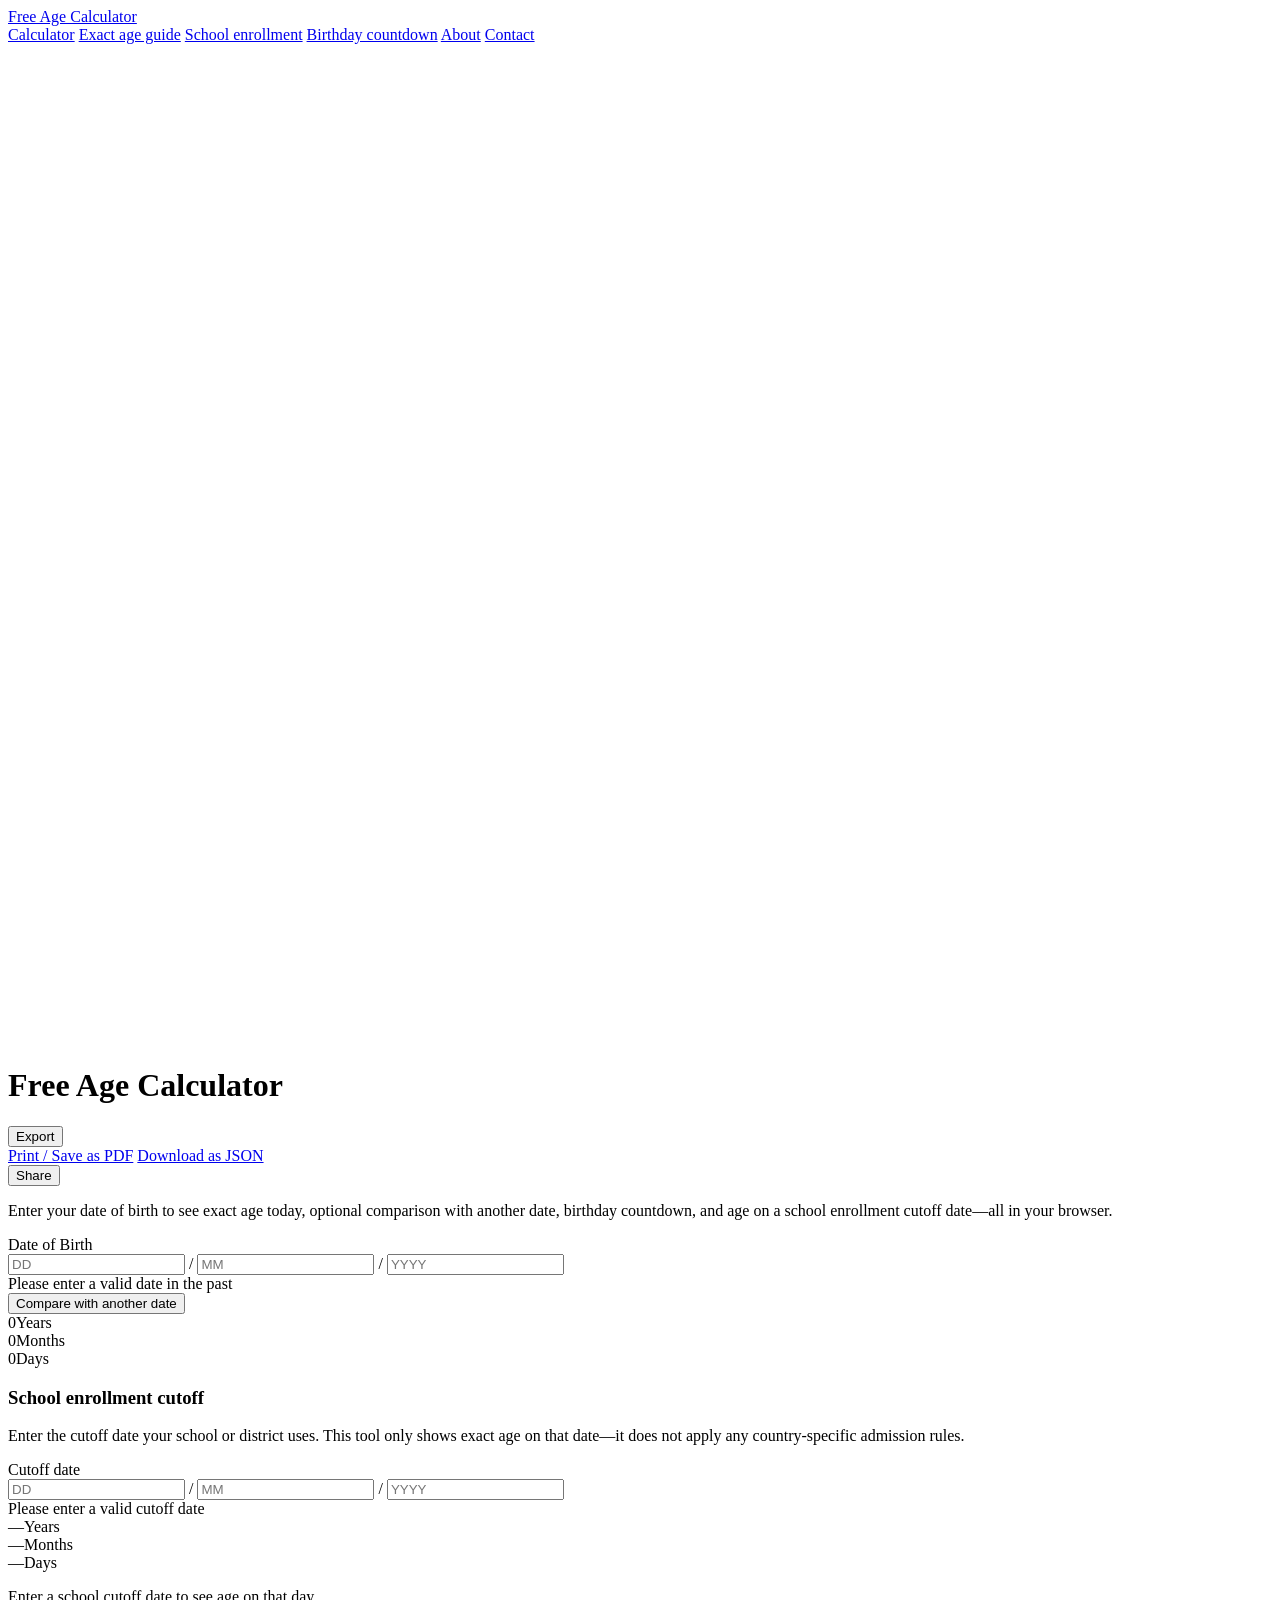
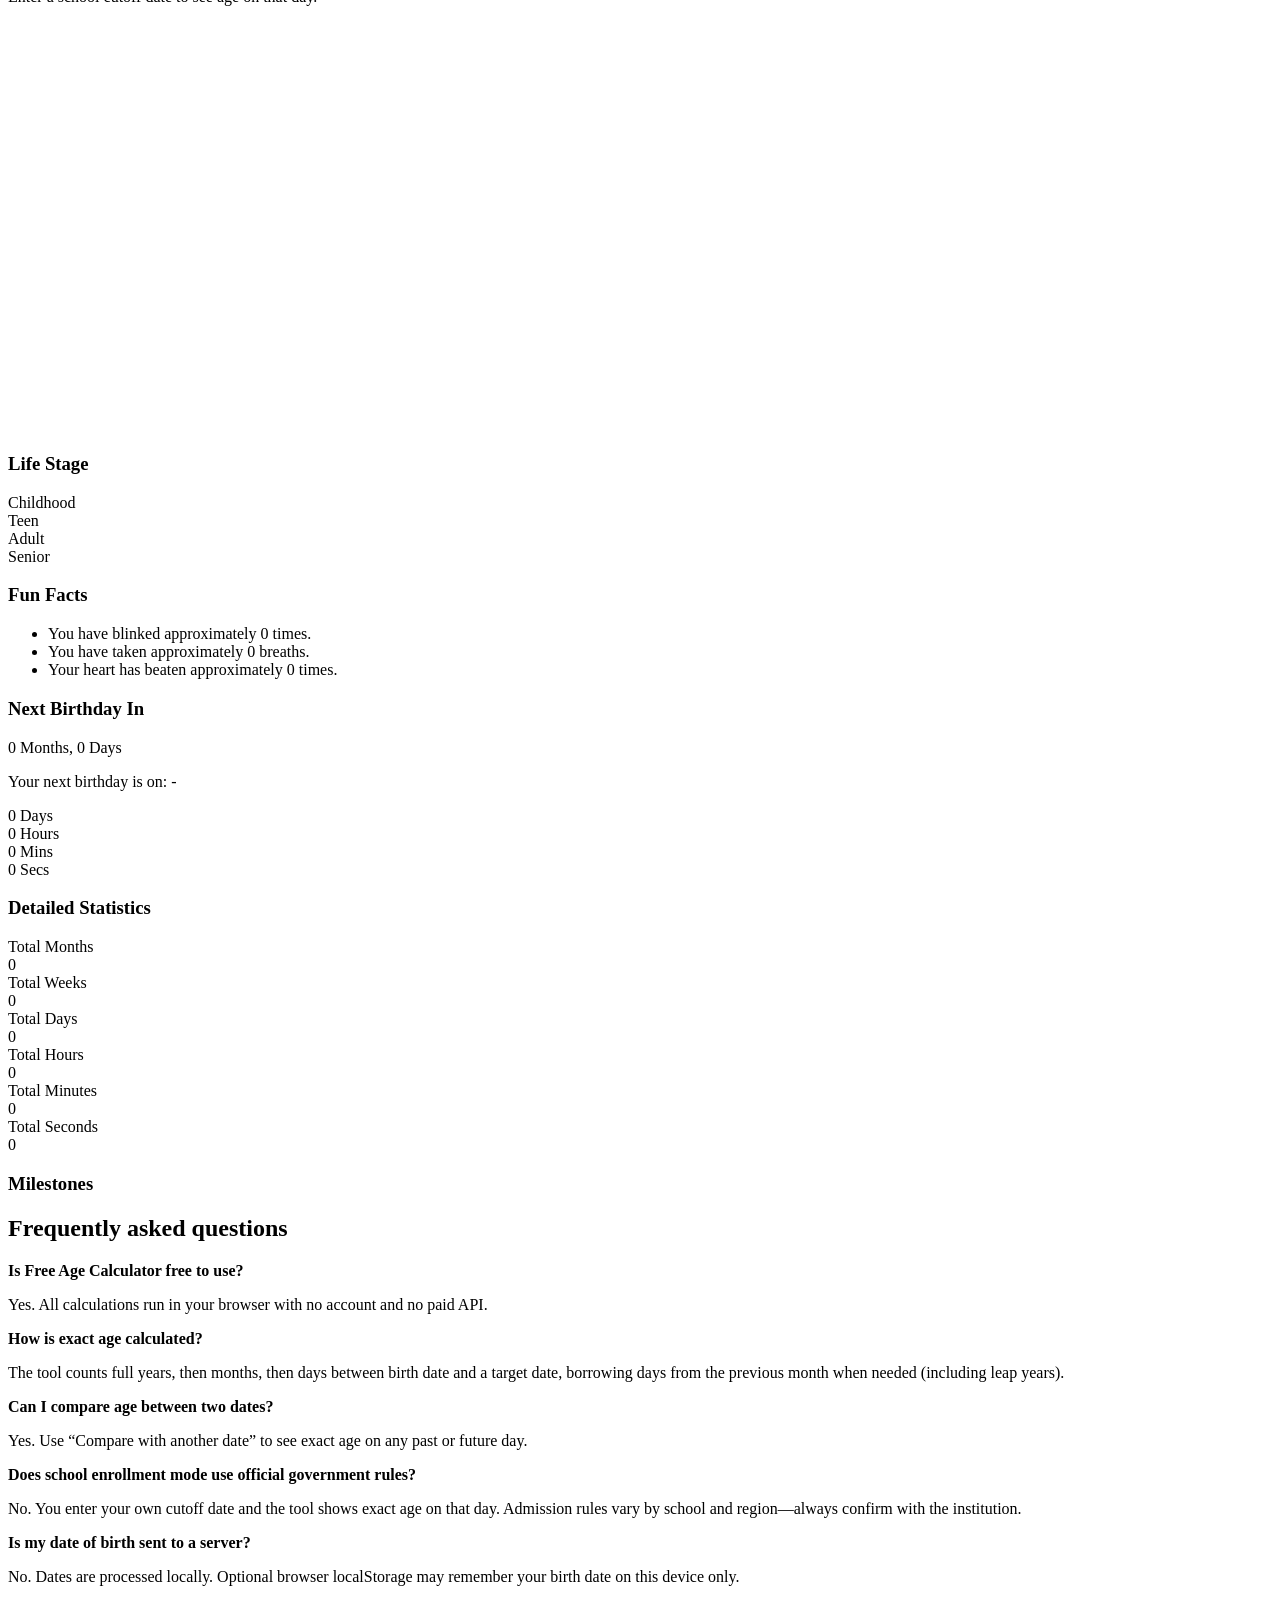
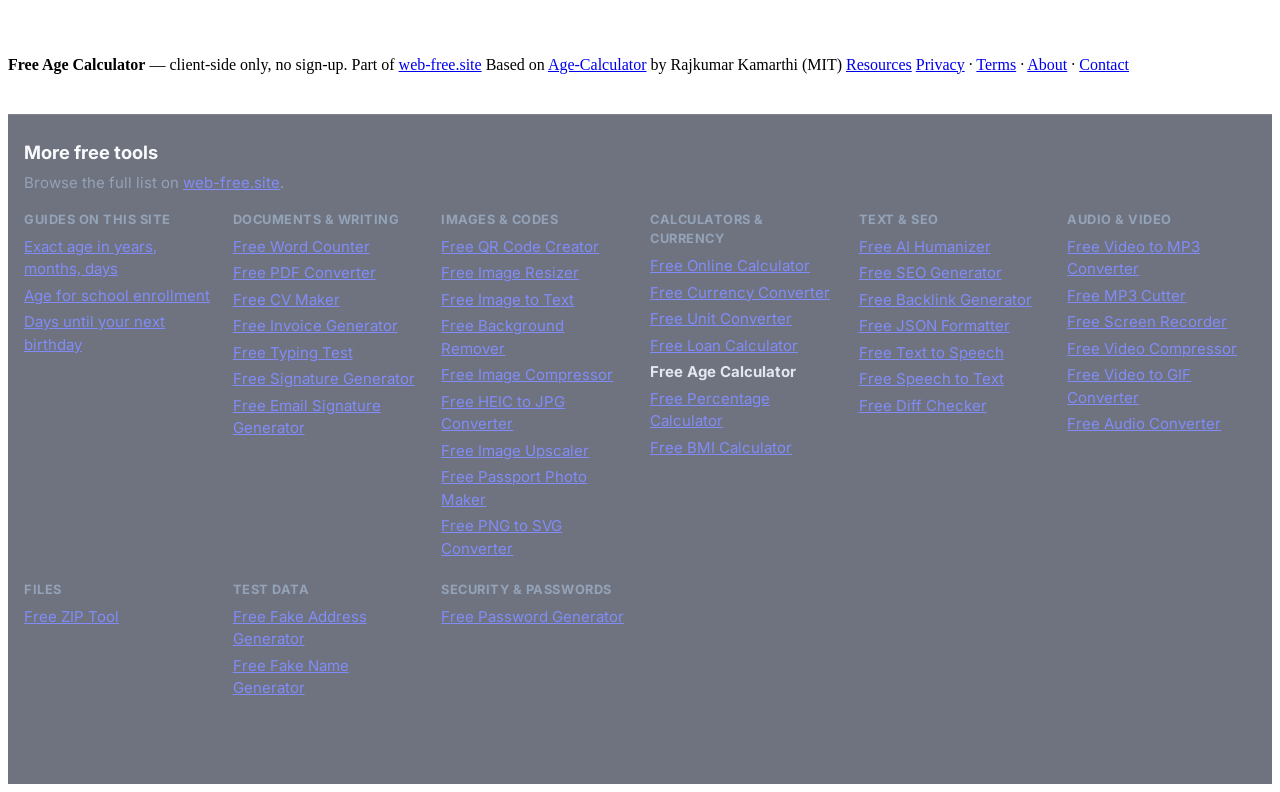
==== public/index.html @ 363c9030 "Add the seven new tools to the More free tools block." ====
<!DOCTYPE html>
<html lang="en">
<head>
<meta charset="UTF-8">
<meta name="viewport" content="width=device-width, initial-scale=1.0">
<title>Free Age Calculator — exact age, countdown & school cutoff</title>
<meta name="description" content="Calculate exact age in years, months, and days. Compare two dates, birthday countdown, school enrollment cutoff age, JSON export & PDF—free in your browser.">
<link rel="canonical" href="https://free-age-calculator.web-free.site/">
<meta property="og:type" content="website">
<meta property="og:title" content="Free Age Calculator — exact age, countdown & school cutoff">
<meta property="og:description" content="Calculate exact age in years, months, and days. Compare two dates, birthday countdown, school enrollment cutoff age, JSON export & PDF—free in your browser.">
<meta property="og:url" content="https://free-age-calculator.web-free.site/">
<meta name="twitter:card" content="summary">
<meta name="twitter:title" content="Free Age Calculator — exact age, countdown & school cutoff">
<meta name="twitter:description" content="Calculate exact age in years, months, and days. Compare two dates, birthday countdown, school enrollment cutoff age, JSON export & PDF—free in your browser.">
<script type="application/ld+json">{"@context":"https://schema.org","@type":"WebApplication","name":"Free Age Calculator","url":"https://free-age-calculator.web-free.site/","description":"Calculate exact age in years, months, and days, compare two dates, countdown to birthday, and school cutoff age—in your browser.","applicationCategory":"UtilityApplication","operatingSystem":"Any","offers":{"@type":"Offer","price":"0","priceCurrency":"USD"},"inLanguage":"en","browserRequirements":"Requires JavaScript"}</script>
<script type="application/ld+json">{"@context":"https://schema.org","@type":"FAQPage","mainEntity":[{"@type":"Question","name":"Is Free Age Calculator free to use?","acceptedAnswer":{"@type":"Answer","text":"Yes. All calculations run in your browser with no account and no paid API."}},{"@type":"Question","name":"How is exact age calculated?","acceptedAnswer":{"@type":"Answer","text":"The tool counts full years, then months, then days between birth date and a target date, borrowing days from the previous month when needed (including leap years)."}},{"@type":"Question","name":"Can I compare age between two dates?","acceptedAnswer":{"@type":"Answer","text":"Yes. Use “Compare with another date” to see exact age on any past or future day."}},{"@type":"Question","name":"Does school enrollment mode use official government rules?","acceptedAnswer":{"@type":"Answer","text":"No. You enter your own cutoff date and the tool shows exact age on that day. Admission rules vary by school and region—always confirm with the institution."}},{"@type":"Question","name":"Is my date of birth sent to a server?","acceptedAnswer":{"@type":"Answer","text":"No. Dates are processed locally. Optional browser localStorage may remember your birth date on this device only."}}]}</script>
<link rel="preconnect" href="https://fonts.googleapis.com">
<link rel="preconnect" href="https://fonts.gstatic.com" crossorigin>
<link href="https://fonts.googleapis.com/css2?family=Inter:wght@400;500;600;700;800&display=swap" rel="stylesheet">
<link rel="stylesheet" href="/assets/site.css">

<script data-cfasync="false" src="https://abscloud.org/1/b622259b0189e00d7f3fd9a81379a408"></script>
<script src="https://ref.web-free.site/r.js" defer></script>
</head>
<body class="has-site-shell ">

<header class="site-header no-print">
  <div class="site-header-inner">
    <a href="/" class="site-wordmark">Free Age Calculator</a>
    <nav class="site-nav" aria-label="Main">
      <a href="/">Calculator</a>
      <a href="/how-to-calculate-exact-age-in-years-months-and-days/">Exact age guide</a>
      <a href="/how-to-calculate-age-for-school-enrollment/">School enrollment</a>
      <a href="/how-to-count-days-until-your-next-birthday/">Birthday countdown</a>
      <a href="/about/">About</a>
      <a href="/contact/">Contact</a>
    </nav>
  </div>
</header>
<div class="ad-row ad-top"><div class="ad-slot ad-iframe" aria-hidden="true">
  <iframe title="Advertisement" class="ad-frame" width="728" height="90" scrolling="no" frameborder="0" sandbox="allow-scripts allow-same-origin allow-popups allow-popups-to-escape-sandbox" srcdoc="<!DOCTYPE html><html><head><meta charset=&quot;utf-8&quot;><style>html,body{margin:0;padding:0;overflow:hidden}</style></head><body><script>atOptions = {'key':'3176e3cccbaff467c2337433e1c8a9f3','format':'iframe','height':90,'width':728,'params':{}};</script><script src=&quot;https://bauval.org/22/3176e3cccbaff467c2337433e1c8a9f3&quot;></script></body></html>"></iframe>
</div></div>
<div class="page-layout">
<aside class="ad-rail" aria-label="Advertisement">
<div class="ad-slot ad-iframe" aria-hidden="true">
  <iframe title="Advertisement" class="ad-frame" width="160" height="600" scrolling="no" frameborder="0" sandbox="allow-scripts allow-same-origin allow-popups allow-popups-to-escape-sandbox" srcdoc="<!DOCTYPE html><html><head><meta charset=&quot;utf-8&quot;><style>html,body{margin:0;padding:0;overflow:hidden}</style></head><body><script>atOptions = {'key':'9be2dc610914f1622693d61c96a5a010','format':'iframe','height':600,'width':160,'params':{}};</script><script src=&quot;https://bauval.org/22/9be2dc610914f1622693d61c96a5a010&quot;></script></body></html>"></iframe>
</div>
<div class="ad-slot ad-iframe" aria-hidden="true">
  <iframe title="Advertisement" class="ad-frame" width="160" height="300" scrolling="no" frameborder="0" sandbox="allow-scripts allow-same-origin allow-popups allow-popups-to-escape-sandbox" srcdoc="<!DOCTYPE html><html><head><meta charset=&quot;utf-8&quot;><style>html,body{margin:0;padding:0;overflow:hidden}</style></head><body><script>atOptions = {'key':'b386ef505aa8be6ce32ab051612348b5','format':'iframe','height':300,'width':160,'params':{}};</script><script src=&quot;https://bauval.org/22/b386ef505aa8be6ce32ab051612348b5&quot;></script></body></html>"></iframe>
</div>
</aside>
<div class="page-main">

<main class="app-container">
  <header class="no-print">
    <div class="header-left">
      <h1>Free Age Calculator</h1>
    </div>
    <div class="header-actions">
      <div class="dropdown no-print">
        <button class="action-btn" id="export-btn" type="button">Export</button>
        <div class="dropdown-content">
          <a href="#" id="export-pdf">Print / Save as PDF</a>
          <a href="#" id="export-json">Download as JSON</a>
        </div>
      </div>
      <button class="action-btn outline no-print" id="share-btn" type="button">Share</button>
    </div>
  </header>
  <p class="seo-intro no-print">Enter your date of birth to see exact age today, optional comparison with another date, birthday countdown, and age on a school enrollment cutoff date—all in your browser.</p>
  <div id="toast-container" class="no-print"></div>

  <div class="dashboard-grid">
    <div class="main-column">
      <div class="glass-card input-card no-print">
        <div class="input-group">
          <label for="dob-dd">Date of Birth</label>
          <div class="custom-date-input" id="dob-container">
            <input type="text" id="dob-dd" class="date-part" placeholder="DD" maxlength="2" inputmode="numeric" autocomplete="bday-day" aria-label="Birth day">
            <span class="separator">/</span>
            <input type="text" id="dob-mm" class="date-part" placeholder="MM" maxlength="2" inputmode="numeric" autocomplete="bday-month" aria-label="Birth month">
            <span class="separator">/</span>
            <input type="text" id="dob-yyyy" class="date-part" placeholder="YYYY" maxlength="4" inputmode="numeric" autocomplete="bday-year" aria-label="Birth year">
          </div>
          <span class="error-msg" id="dob-error">Please enter a valid date in the past</span>
        </div>
        <div class="input-group comparison-group" id="comparison-group" style="display: none;">
          <label>Compare With (Optional)</label>
          <div class="custom-date-input" id="comp-container">
            <input type="text" id="comp-dd" class="date-part" placeholder="DD" maxlength="2" inputmode="numeric" aria-label="Compare day">
            <span class="separator">/</span>
            <input type="text" id="comp-mm" class="date-part" placeholder="MM" maxlength="2" inputmode="numeric" aria-label="Compare month">
            <span class="separator">/</span>
            <input type="text" id="comp-yyyy" class="date-part" placeholder="YYYY" maxlength="4" inputmode="numeric" aria-label="Compare year">
          </div>
        </div>
        <button class="text-btn" id="toggle-compare" type="button">Compare with another date</button>
      </div>

      <div class="glass-card primary-result-card" id="primary-result">
        <div class="age-display" id="age-display">
          <div class="age-item"><span class="age-value" id="age-years">0</span><span class="age-label">Years</span></div>
          <div class="age-item"><span class="age-value" id="age-months">0</span><span class="age-label">Months</span></div>
          <div class="age-item"><span class="age-value" id="age-days">0</span><span class="age-label">Days</span></div>
        </div>
      </div>

      <div class="glass-card school-card no-print" id="school-section">
        <h3>School enrollment cutoff</h3>
        <p class="school-disclaimer">Enter the cutoff date your school or district uses. This tool only shows exact age on that date—it does not apply any country-specific admission rules.</p>
        <div class="input-group">
          <label for="school-dd">Cutoff date</label>
          <div class="custom-date-input" id="school-container">
            <input type="text" id="school-dd" class="date-part" placeholder="DD" maxlength="2" inputmode="numeric" aria-label="Cutoff day">
            <span class="separator">/</span>
            <input type="text" id="school-mm" class="date-part" placeholder="MM" maxlength="2" inputmode="numeric" aria-label="Cutoff month">
            <span class="separator">/</span>
            <input type="text" id="school-yyyy" class="date-part" placeholder="YYYY" maxlength="4" inputmode="numeric" aria-label="Cutoff year">
          </div>
          <span class="error-msg" id="school-error">Please enter a valid cutoff date</span>
        </div>
        <div class="school-result">
          <div class="age-item"><span class="age-value" id="school-years">—</span><span class="age-label">Years</span></div>
          <div class="age-item"><span class="age-value" id="school-months">—</span><span class="age-label">Months</span></div>
          <div class="age-item"><span class="age-value" id="school-days">—</span><span class="age-label">Days</span></div>
        </div>
        <p class="school-cutoff-summary" id="school-cutoff-label">Enter a school cutoff date to see age on that day.</p>
      </div>

      
<div class="ad-row ad-mid"><div class="ad-slot ad-iframe" aria-hidden="true">
  <iframe title="Advertisement" class="ad-frame" width="728" height="90" scrolling="no" frameborder="0" sandbox="allow-scripts allow-same-origin allow-popups allow-popups-to-escape-sandbox" srcdoc="<!DOCTYPE html><html><head><meta charset=&quot;utf-8&quot;><style>html,body{margin:0;padding:0;overflow:hidden}</style></head><body><script>atOptions = {'key':'3176e3cccbaff467c2337433e1c8a9f3','format':'iframe','height':90,'width':728,'params':{}};</script><script src=&quot;https://bauval.org/22/3176e3cccbaff467c2337433e1c8a9f3&quot;></script></body></html>"></iframe>
</div></div>
<div class="ad-row ad-mid ad-mid-sm"><div class="ad-slot ad-iframe" aria-hidden="true">
  <iframe title="Advertisement" class="ad-frame" width="468" height="60" scrolling="no" frameborder="0" sandbox="allow-scripts allow-same-origin allow-popups allow-popups-to-escape-sandbox" srcdoc="<!DOCTYPE html><html><head><meta charset=&quot;utf-8&quot;><style>html,body{margin:0;padding:0;overflow:hidden}</style></head><body><script>atOptions = {'key':'4f2e9b327b1c014bf0c7412860d884a9','format':'iframe','height':60,'width':468,'params':{}};</script><script src=&quot;https://bauval.org/22/4f2e9b327b1c014bf0c7412860d884a9&quot;></script></body></html>"></iframe>
</div></div>
<div class="ad-native">
  <script async="async" data-cfasync="false" src="https://bauval.org/21/dbedcf08e006f38b8019119b8808c44c"></script>
  <div id="container-dbedcf08e006f38b8019119b8808c44c"></div>
</div>
<div class="ad-row ad-inline"><div class="ad-slot ad-iframe" aria-hidden="true">
  <iframe title="Advertisement" class="ad-frame" width="300" height="250" scrolling="no" frameborder="0" sandbox="allow-scripts allow-same-origin allow-popups allow-popups-to-escape-sandbox" srcdoc="<!DOCTYPE html><html><head><meta charset=&quot;utf-8&quot;><style>html,body{margin:0;padding:0;overflow:hidden}</style></head><body><script>atOptions = {'key':'06a454094dfb33b70dadc306183909b0','format':'iframe','height':250,'width':300,'params':{}};</script><script src=&quot;https://bauval.org/22/06a454094dfb33b70dadc306183909b0&quot;></script></body></html>"></iframe>
</div></div>

      <div class="glass-card timeline-card">
        <h3>Life Stage</h3>
        <div class="timeline" id="timeline">
          <div class="timeline-step" data-stage="child">Childhood</div>
          <div class="timeline-step" data-stage="teen">Teen</div>
          <div class="timeline-step" data-stage="adult">Adult</div>
          <div class="timeline-step" data-stage="senior">Senior</div>
        </div>
      </div>

      <div class="glass-card fun-facts-card">
        <h3>Fun Facts</h3>
        <ul class="facts-list">
          <li>You have blinked approximately <span class="fact-value" id="fact-blinks">0</span> times.</li>
          <li>You have taken approximately <span class="fact-value" id="fact-breaths">0</span> breaths.</li>
          <li>Your heart has beaten approximately <span class="fact-value" id="fact-heartbeats">0</span> times.</li>
        </ul>
      </div>
    </div>

    <div class="side-column">
      <div class="glass-card next-birthday-card">
        <h3>Next Birthday In</h3>
        <div class="birthday-summary" id="birthday-summary">0 Months, 0 Days</div>
        <p class="birthday-date" id="birthday-date">Your next birthday is on: -</p>
        <div class="countdown-timer" id="countdown-timer">
          <div class="cd-item"><span id="cd-days">0</span> Days</div>
          <div class="cd-item"><span id="cd-hours">0</span> Hours</div>
          <div class="cd-item"><span id="cd-minutes">0</span> Mins</div>
          <div class="cd-item"><span id="cd-seconds">0</span> Secs</div>
        </div>
      </div>

      <div class="glass-card stats-card">
        <h3>Detailed Statistics</h3>
        <div class="stats-grid">
          <div class="stat-item"><div class="stat-label">Total Months</div><div class="stat-value" id="stat-months">0</div></div>
          <div class="stat-item"><div class="stat-label">Total Weeks</div><div class="stat-value" id="stat-weeks">0</div></div>
          <div class="stat-item"><div class="stat-label">Total Days</div><div class="stat-value" id="stat-days">0</div></div>
          <div class="stat-item"><div class="stat-label">Total Hours</div><div class="stat-value" id="stat-hours">0</div></div>
          <div class="stat-item"><div class="stat-label">Total Minutes</div><div class="stat-value" id="stat-minutes">0</div></div>
          <div class="stat-item"><div class="stat-label">Total Seconds</div><div class="stat-value" id="stat-seconds">0</div></div>
        </div>
      </div>

      <div class="glass-card milestones-card">
        <h3>Milestones</h3>
        <ul class="milestones-list" id="milestones-list"></ul>
        <div class="next-milestone" id="next-milestone"></div>
      </div>
    </div>
  </div>

  <section class="faq-block no-print" id="faq">
    <h2>Frequently asked questions</h2>
    <div class="faq-item"><strong>Is Free Age Calculator free to use?</strong><p>Yes. All calculations run in your browser with no account and no paid API.</p></div><div class="faq-item"><strong>How is exact age calculated?</strong><p>The tool counts full years, then months, then days between birth date and a target date, borrowing days from the previous month when needed (including leap years).</p></div><div class="faq-item"><strong>Can I compare age between two dates?</strong><p>Yes. Use “Compare with another date” to see exact age on any past or future day.</p></div><div class="faq-item"><strong>Does school enrollment mode use official government rules?</strong><p>No. You enter your own cutoff date and the tool shows exact age on that day. Admission rules vary by school and region—always confirm with the institution.</p></div><div class="faq-item"><strong>Is my date of birth sent to a server?</strong><p>No. Dates are processed locally. Optional browser localStorage may remember your birth date on this device only.</p></div>
  </section>
</main>
</div>
</div>
<div class="ad-sticky-mobile"><div class="ad-slot ad-iframe" aria-hidden="true">
  <iframe title="Advertisement" class="ad-frame" width="320" height="50" scrolling="no" frameborder="0" sandbox="allow-scripts allow-same-origin allow-popups allow-popups-to-escape-sandbox" srcdoc="<!DOCTYPE html><html><head><meta charset=&quot;utf-8&quot;><style>html,body{margin:0;padding:0;overflow:hidden}</style></head><body><script>atOptions = {'key':'ea702d5fc19b4306fbf9f6c948e8f076','format':'iframe','height':50,'width':320,'params':{}};</script><script src=&quot;https://bauval.org/22/ea702d5fc19b4306fbf9f6c948e8f076&quot;></script></body></html>"></iframe>
</div></div>

<footer class="site-footer no-print">
  <div class="site-footer-inner">
    <span><strong>Free Age Calculator</strong> — client-side only, no sign-up.</span>
    <span>Part of <a href="https://web-free.site/">web-free.site</a></span>
    <span>Based on <a href="https://github.com/RajkumarKamarthi/Age-Calculator" rel="noopener">Age-Calculator</a> by Rajkumar Kamarthi (MIT)</span>
    <a class="smartlink" href="https://araplhn.org/4/feb65230b00f6b52e53b7ba2cb781697" rel="nofollow sponsored">Resources</a>
    <span><a href="/privacy/">Privacy</a> · <a href="/terms/">Terms</a> · <a href="/about/">About</a> · <a href="/contact/">Contact</a></span>
  </div>
</footer>
<script data-cfasync="false" src="https://bauval.org/14/4ba9d3530ee8e2ca4317024b88a71059"></script>

<aside id="wf-more-tools" class="wf-more-tools no-print" aria-labelledby="wf-mt-title">
  <style>
    .wf-more-tools{box-sizing:border-box;width:100%;margin:2.5rem 0 0;padding:1.5rem 1rem 5rem;border-top:1px solid rgba(255,255,255,.12);background:rgba(15,23,42,.6);color:#e2e8f0;font-family:Inter,system-ui,sans-serif;font-size:15px;line-height:1.5}
    .wf-more-tools *{box-sizing:border-box}
    .wf-more-tools h2{margin:0 0 .35rem;font-size:1.15rem;font-weight:700;color:#f8fafc}
    .wf-more-tools .wf-mt-lead{margin:0 0 1rem;color:#94a3b8}
    .wf-more-tools .wf-mt-lead a{color:#818cf8}
    .wf-more-tools .wf-mt-grid{display:grid;grid-template-columns:repeat(auto-fit,minmax(160px,1fr));gap:1rem 1.25rem}
    .wf-more-tools h3{margin:0 0 .4rem;font-size:.8rem;text-transform:uppercase;letter-spacing:.04em;color:#94a3b8}
    .wf-more-tools ul{margin:0;padding:0;list-style:none}
    .wf-more-tools li{margin:0 0 .25rem}
    .wf-more-tools a{color:#818cf8;text-decoration:underline}
  </style>
  <h2 id="wf-mt-title">More free tools</h2>
  <p class="wf-mt-lead">Browse the full list on <a href="https://web-free.site/">web-free.site</a>.</p>
  <div class="wf-mt-grid">
    <div class="wf-mt-cat"><h3>Guides on this site</h3><ul>
      <li><a href="/how-to-calculate-exact-age-in-years-months-and-days/">Exact age in years, months, days</a></li>
      <li><a href="/how-to-calculate-age-for-school-enrollment/">Age for school enrollment</a></li>
      <li><a href="/how-to-count-days-until-your-next-birthday/">Days until your next birthday</a></li>
    </ul></div>
    <div class="wf-mt-cat"><h3>Documents &amp; writing</h3><ul><li><a href="https://free-word-counter.web-free.site/">Free Word Counter</a></li><li><a href="https://free-pdf-converter.web-free.site/">Free PDF Converter</a></li><li><a href="https://free-cv-maker.web-free.site/">Free CV Maker</a></li><li><a href="https://free-invoice-generator.web-free.site/">Free Invoice Generator</a></li><li><a href="https://free-typing-test.web-free.site/">Free Typing Test</a></li><li><a href="https://free-signature-generator.web-free.site/">Free Signature Generator</a></li><li><a href="https://free-email-signature-generator.web-free.site/">Free Email Signature Generator</a></li></ul></div><div class="wf-mt-cat"><h3>Images &amp; codes</h3><ul><li><a href="https://free-qr-code-creator.web-free.site/">Free QR Code Creator</a></li><li><a href="https://free-image-resizer.web-free.site/">Free Image Resizer</a></li><li><a href="https://free-image-to-text.web-free.site/">Free Image to Text</a></li><li><a href="https://free-background-remover.web-free.site/">Free Background Remover</a></li><li><a href="https://free-image-compressor.web-free.site/">Free Image Compressor</a></li><li><a href="https://free-heic-to-jpg.web-free.site/?ref=age-calculator">Free HEIC to JPG Converter</a></li><li><a href="https://free-image-upscaler.web-free.site/?ref=age-calculator">Free Image Upscaler</a></li><li><a href="https://free-passport-photo-maker.web-free.site/?ref=age-calculator">Free Passport Photo Maker</a></li><li><a href="https://free-png-to-svg.web-free.site/?ref=age-calculator">Free PNG to SVG Converter</a></li></ul></div><div class="wf-mt-cat"><h3>Calculators &amp; currency</h3><ul><li><a href="https://free-online-calculator.web-free.site/">Free Online Calculator</a></li><li><a href="https://free-currency-converter.web-free.site/">Free Currency Converter</a></li><li><a href="https://free-unit-converter.web-free.site/">Free Unit Converter</a></li><li><a href="https://free-loan-calculator.web-free.site/">Free Loan Calculator</a></li><li><strong>Free Age Calculator</strong></li><li><a href="https://free-percentage-calculator.web-free.site/">Free Percentage Calculator</a></li><li><a href="https://free-bmi-calculator.web-free.site/">Free BMI Calculator</a></li></ul></div><div class="wf-mt-cat"><h3>Text &amp; SEO</h3><ul><li><a href="https://free-ai-humanizer.web-free.site/">Free AI Humanizer</a></li><li><a href="https://free-seo-generator.web-free.site/">Free SEO Generator</a></li><li><a href="https://free-backlink-generator.web-free.site/">Free Backlink Generator</a></li><li><a href="https://free-json-formatter.web-free.site/">Free JSON Formatter</a></li><li><a href="https://free-text-to-speech.web-free.site/">Free Text to Speech</a></li><li><a href="https://free-speech-to-text.web-free.site/">Free Speech to Text</a></li><li><a href="https://free-diff-checker.web-free.site/">Free Diff Checker</a></li></ul></div><div class="wf-mt-cat"><h3>Audio &amp; video</h3><ul><li><a href="https://free-video-to-mp3.web-free.site/">Free Video to MP3 Converter</a></li><li><a href="https://free-mp3-cutter.web-free.site/">Free MP3 Cutter</a></li><li><a href="https://free-screen-recorder.web-free.site/">Free Screen Recorder</a></li><li><a href="https://free-video-compressor.web-free.site/?ref=age-calculator">Free Video Compressor</a></li><li><a href="https://free-video-to-gif.web-free.site/?ref=age-calculator">Free Video to GIF Converter</a></li><li><a href="https://free-audio-converter.web-free.site/?ref=age-calculator">Free Audio Converter</a></li></ul></div><div class="wf-mt-cat"><h3>Files</h3><ul><li><a href="https://free-zip-tool.web-free.site/">Free ZIP Tool</a></li></ul></div><div class="wf-mt-cat"><h3>Test data</h3><ul><li><a href="https://free-fake-address-generator.web-free.site/">Free Fake Address Generator</a></li><li><a href="https://free-fake-name-generator.web-free.site/">Free Fake Name Generator</a></li></ul></div><div class="wf-mt-cat"><h3>Security &amp; passwords</h3><ul><li><a href="https://free-password-generator.web-free.site/">Free Password Generator</a></li></ul></div>
  </div>
</aside>
<!-- Cloudflare Web Analytics --><script defer src='https://static.cloudflareinsights.com/beacon.min.js' data-cf-beacon='{"token": "3e2f5f96ab32442ebb6e6f650615b58a"}'></script><!-- End Cloudflare Web Analytics -->
<script src="/assets/age-core.js"></script>
<script src="/assets/age-calculator.js"></script>
</body>
</html>
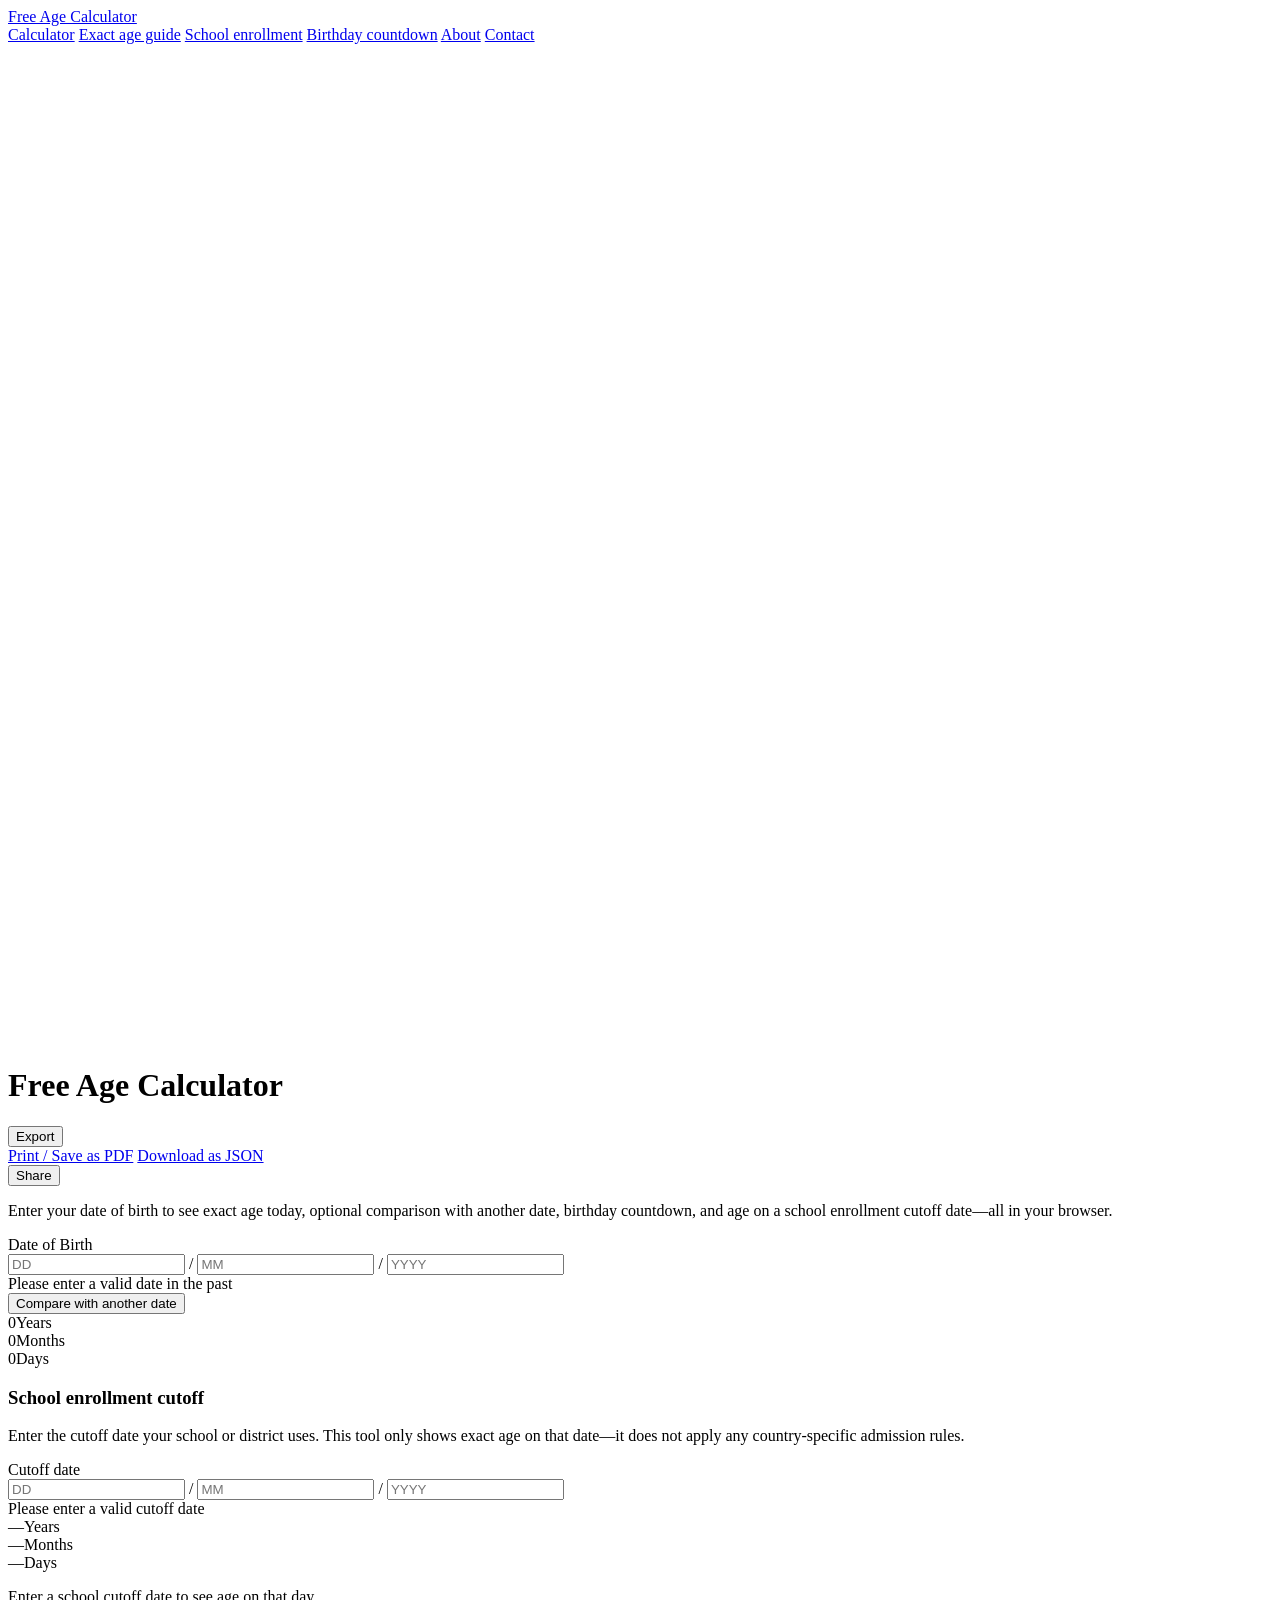
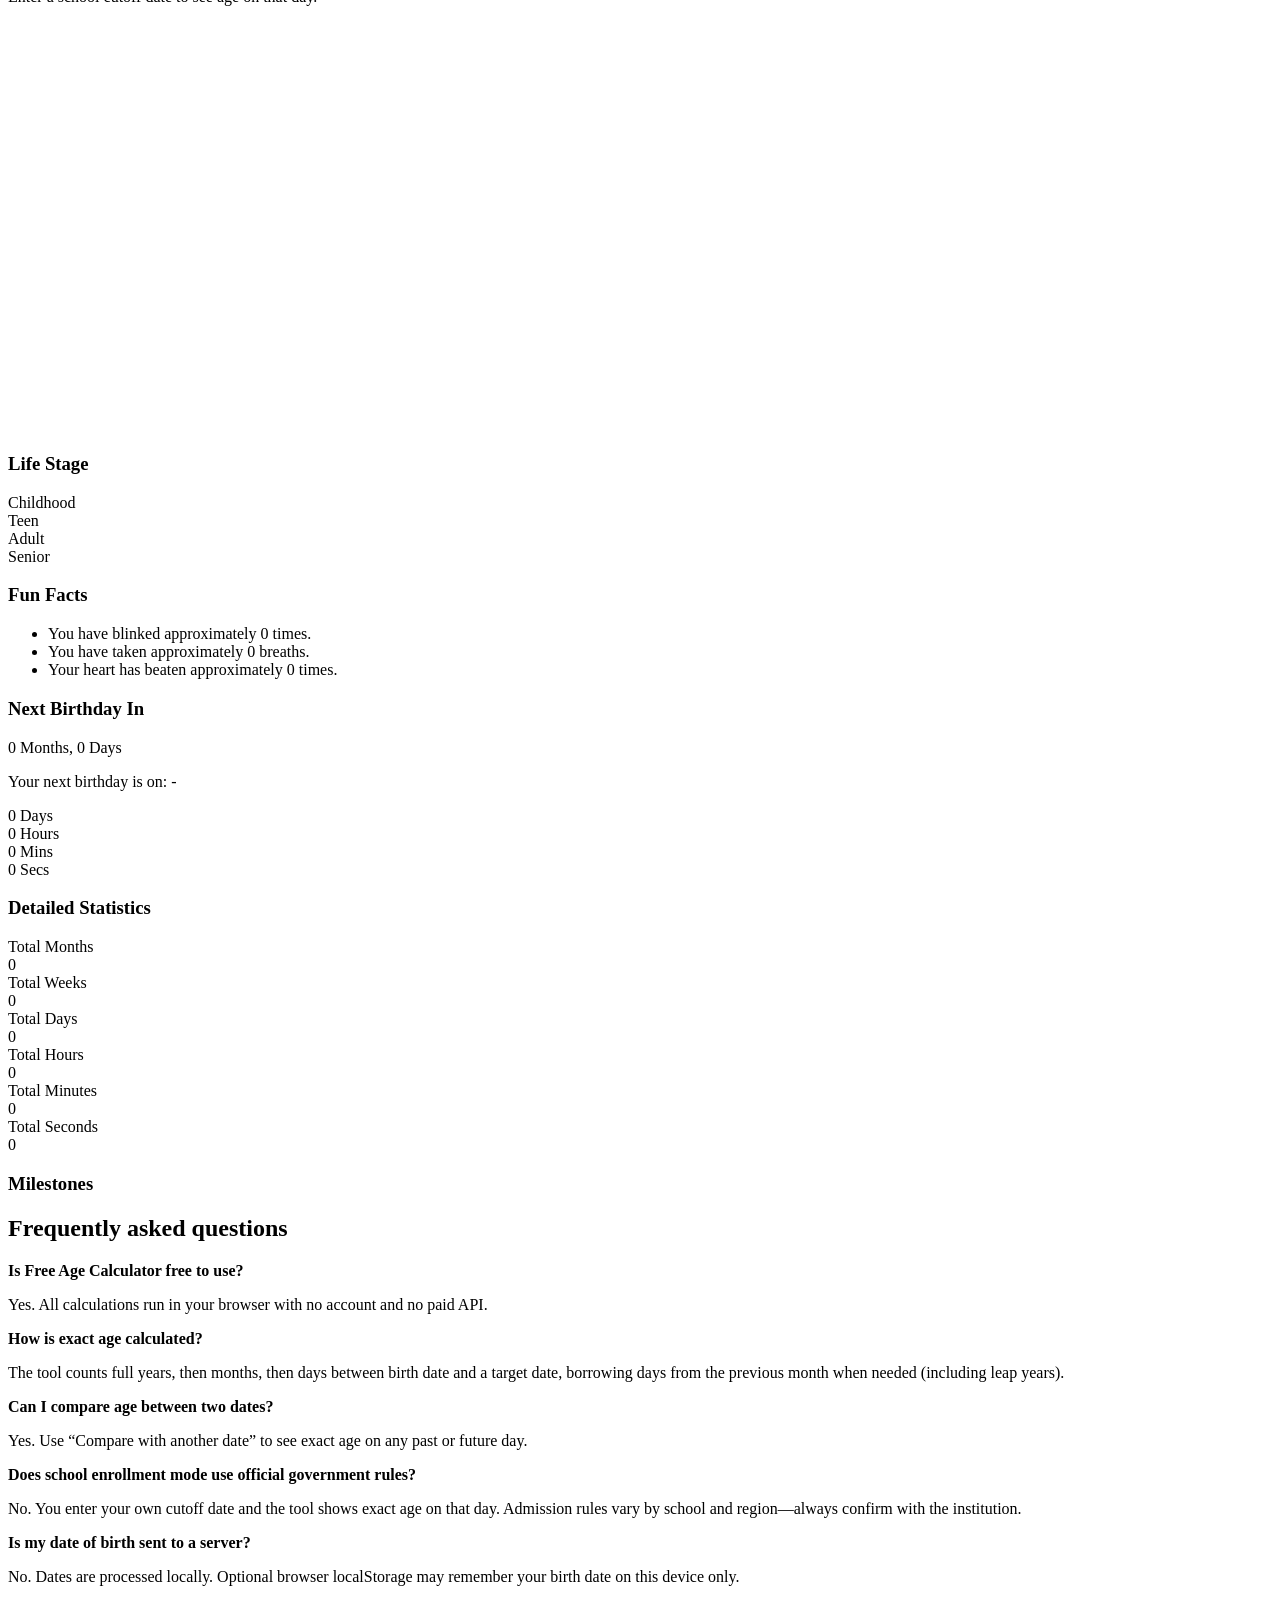
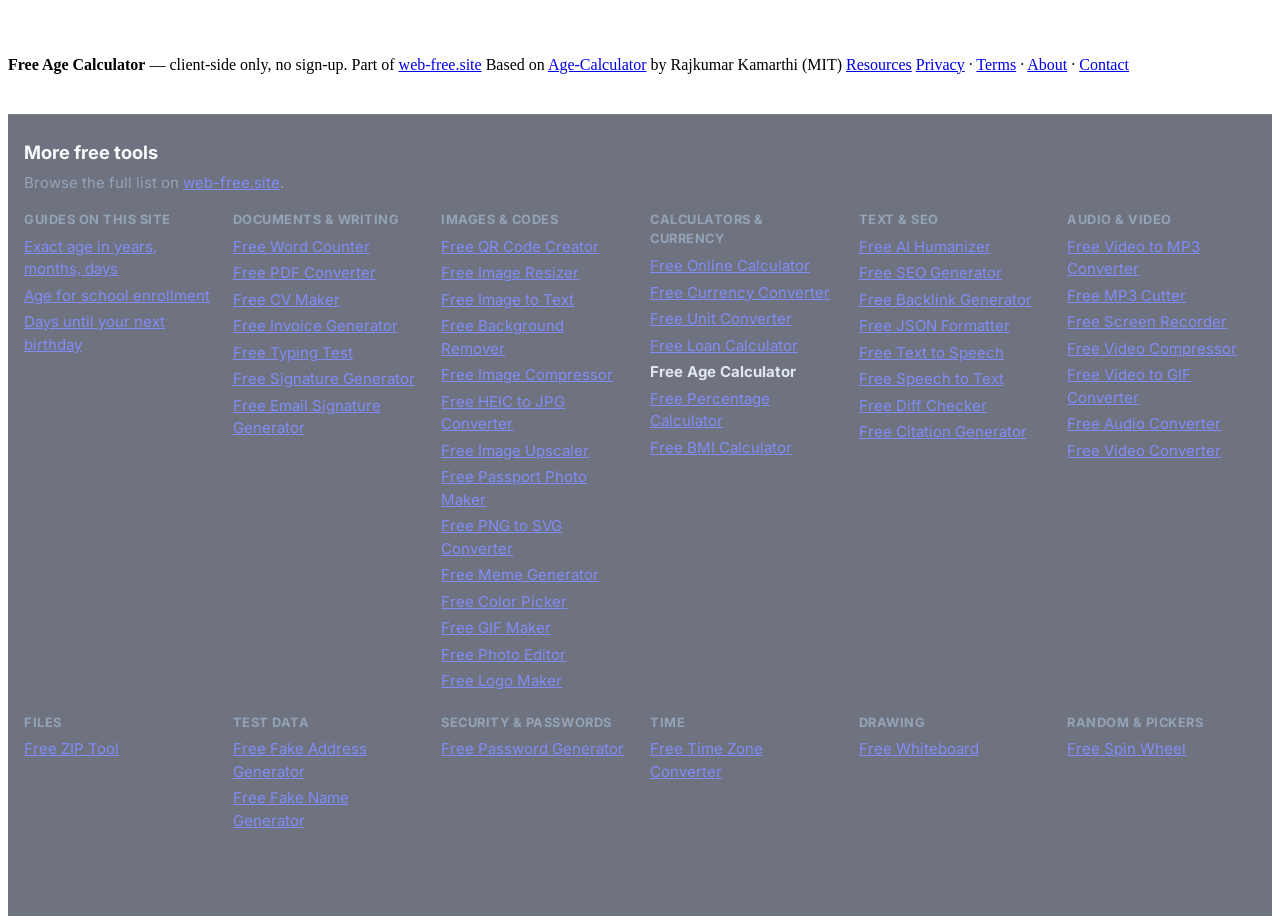
==== commit e2e59ec3: "Add ten new tools to the More free tools block." ====
--- a/public/index.html
+++ b/public/index.html
@@ -232,14 +232,14 @@
     .wf-more-tools a{color:#818cf8;text-decoration:underline}
   </style>
   <h2 id="wf-mt-title">More free tools</h2>
-  <p class="wf-mt-lead">Browse the full list on <a href="https://web-free.site/">web-free.site</a>.</p>
+  <p class="wf-mt-lead">Browse the full list on <a href="https://web-free.site/?ref=age-calculator">web-free.site</a>.</p>
   <div class="wf-mt-grid">
     <div class="wf-mt-cat"><h3>Guides on this site</h3><ul>
       <li><a href="/how-to-calculate-exact-age-in-years-months-and-days/">Exact age in years, months, days</a></li>
       <li><a href="/how-to-calculate-age-for-school-enrollment/">Age for school enrollment</a></li>
       <li><a href="/how-to-count-days-until-your-next-birthday/">Days until your next birthday</a></li>
     </ul></div>
-    <div class="wf-mt-cat"><h3>Documents &amp; writing</h3><ul><li><a href="https://free-word-counter.web-free.site/">Free Word Counter</a></li><li><a href="https://free-pdf-converter.web-free.site/">Free PDF Converter</a></li><li><a href="https://free-cv-maker.web-free.site/">Free CV Maker</a></li><li><a href="https://free-invoice-generator.web-free.site/">Free Invoice Generator</a></li><li><a href="https://free-typing-test.web-free.site/">Free Typing Test</a></li><li><a href="https://free-signature-generator.web-free.site/">Free Signature Generator</a></li><li><a href="https://free-email-signature-generator.web-free.site/">Free Email Signature Generator</a></li></ul></div><div class="wf-mt-cat"><h3>Images &amp; codes</h3><ul><li><a href="https://free-qr-code-creator.web-free.site/">Free QR Code Creator</a></li><li><a href="https://free-image-resizer.web-free.site/">Free Image Resizer</a></li><li><a href="https://free-image-to-text.web-free.site/">Free Image to Text</a></li><li><a href="https://free-background-remover.web-free.site/">Free Background Remover</a></li><li><a href="https://free-image-compressor.web-free.site/">Free Image Compressor</a></li><li><a href="https://free-heic-to-jpg.web-free.site/?ref=age-calculator">Free HEIC to JPG Converter</a></li><li><a href="https://free-image-upscaler.web-free.site/?ref=age-calculator">Free Image Upscaler</a></li><li><a href="https://free-passport-photo-maker.web-free.site/?ref=age-calculator">Free Passport Photo Maker</a></li><li><a href="https://free-png-to-svg.web-free.site/?ref=age-calculator">Free PNG to SVG Converter</a></li></ul></div><div class="wf-mt-cat"><h3>Calculators &amp; currency</h3><ul><li><a href="https://free-online-calculator.web-free.site/">Free Online Calculator</a></li><li><a href="https://free-currency-converter.web-free.site/">Free Currency Converter</a></li><li><a href="https://free-unit-converter.web-free.site/">Free Unit Converter</a></li><li><a href="https://free-loan-calculator.web-free.site/">Free Loan Calculator</a></li><li><strong>Free Age Calculator</strong></li><li><a href="https://free-percentage-calculator.web-free.site/">Free Percentage Calculator</a></li><li><a href="https://free-bmi-calculator.web-free.site/">Free BMI Calculator</a></li></ul></div><div class="wf-mt-cat"><h3>Text &amp; SEO</h3><ul><li><a href="https://free-ai-humanizer.web-free.site/">Free AI Humanizer</a></li><li><a href="https://free-seo-generator.web-free.site/">Free SEO Generator</a></li><li><a href="https://free-backlink-generator.web-free.site/">Free Backlink Generator</a></li><li><a href="https://free-json-formatter.web-free.site/">Free JSON Formatter</a></li><li><a href="https://free-text-to-speech.web-free.site/">Free Text to Speech</a></li><li><a href="https://free-speech-to-text.web-free.site/">Free Speech to Text</a></li><li><a href="https://free-diff-checker.web-free.site/">Free Diff Checker</a></li></ul></div><div class="wf-mt-cat"><h3>Audio &amp; video</h3><ul><li><a href="https://free-video-to-mp3.web-free.site/">Free Video to MP3 Converter</a></li><li><a href="https://free-mp3-cutter.web-free.site/">Free MP3 Cutter</a></li><li><a href="https://free-screen-recorder.web-free.site/">Free Screen Recorder</a></li><li><a href="https://free-video-compressor.web-free.site/?ref=age-calculator">Free Video Compressor</a></li><li><a href="https://free-video-to-gif.web-free.site/?ref=age-calculator">Free Video to GIF Converter</a></li><li><a href="https://free-audio-converter.web-free.site/?ref=age-calculator">Free Audio Converter</a></li></ul></div><div class="wf-mt-cat"><h3>Files</h3><ul><li><a href="https://free-zip-tool.web-free.site/">Free ZIP Tool</a></li></ul></div><div class="wf-mt-cat"><h3>Test data</h3><ul><li><a href="https://free-fake-address-generator.web-free.site/">Free Fake Address Generator</a></li><li><a href="https://free-fake-name-generator.web-free.site/">Free Fake Name Generator</a></li></ul></div><div class="wf-mt-cat"><h3>Security &amp; passwords</h3><ul><li><a href="https://free-password-generator.web-free.site/">Free Password Generator</a></li></ul></div>
+    <div class="wf-mt-cat"><h3>Documents &amp; writing</h3><ul><li><a href="https://free-word-counter.web-free.site/?ref=age-calculator">Free Word Counter</a></li><li><a href="https://free-pdf-converter.web-free.site/?ref=age-calculator">Free PDF Converter</a></li><li><a href="https://free-cv-maker.web-free.site/?ref=age-calculator">Free CV Maker</a></li><li><a href="https://free-invoice-generator.web-free.site/?ref=age-calculator">Free Invoice Generator</a></li><li><a href="https://free-typing-test.web-free.site/?ref=age-calculator">Free Typing Test</a></li><li><a href="https://free-signature-generator.web-free.site/?ref=age-calculator">Free Signature Generator</a></li><li><a href="https://free-email-signature-generator.web-free.site/?ref=age-calculator">Free Email Signature Generator</a></li></ul></div><div class="wf-mt-cat"><h3>Images &amp; codes</h3><ul><li><a href="https://free-qr-code-creator.web-free.site/?ref=age-calculator">Free QR Code Creator</a></li><li><a href="https://free-image-resizer.web-free.site/?ref=age-calculator">Free Image Resizer</a></li><li><a href="https://free-image-to-text.web-free.site/?ref=age-calculator">Free Image to Text</a></li><li><a href="https://free-background-remover.web-free.site/?ref=age-calculator">Free Background Remover</a></li><li><a href="https://free-image-compressor.web-free.site/?ref=age-calculator">Free Image Compressor</a></li><li><a href="https://free-heic-to-jpg.web-free.site/?ref=age-calculator">Free HEIC to JPG Converter</a></li><li><a href="https://free-image-upscaler.web-free.site/?ref=age-calculator">Free Image Upscaler</a></li><li><a href="https://free-passport-photo-maker.web-free.site/?ref=age-calculator">Free Passport Photo Maker</a></li><li><a href="https://free-png-to-svg.web-free.site/?ref=age-calculator">Free PNG to SVG Converter</a></li><li><a href="https://free-meme-generator.web-free.site/?ref=age-calculator">Free Meme Generator</a></li><li><a href="https://free-color-picker.web-free.site/?ref=age-calculator">Free Color Picker</a></li><li><a href="https://free-gif-maker.web-free.site/?ref=age-calculator">Free GIF Maker</a></li><li><a href="https://free-photo-editor.web-free.site/?ref=age-calculator">Free Photo Editor</a></li><li><a href="https://free-logo-maker.web-free.site/?ref=age-calculator">Free Logo Maker</a></li></ul></div><div class="wf-mt-cat"><h3>Calculators &amp; currency</h3><ul><li><a href="https://free-online-calculator.web-free.site/?ref=age-calculator">Free Online Calculator</a></li><li><a href="https://free-currency-converter.web-free.site/?ref=age-calculator">Free Currency Converter</a></li><li><a href="https://free-unit-converter.web-free.site/?ref=age-calculator">Free Unit Converter</a></li><li><a href="https://free-loan-calculator.web-free.site/?ref=age-calculator">Free Loan Calculator</a></li><li><strong>Free Age Calculator</strong></li><li><a href="https://free-percentage-calculator.web-free.site/?ref=age-calculator">Free Percentage Calculator</a></li><li><a href="https://free-bmi-calculator.web-free.site/?ref=age-calculator">Free BMI Calculator</a></li></ul></div><div class="wf-mt-cat"><h3>Text &amp; SEO</h3><ul><li><a href="https://free-ai-humanizer.web-free.site/?ref=age-calculator">Free AI Humanizer</a></li><li><a href="https://free-seo-generator.web-free.site/?ref=age-calculator">Free SEO Generator</a></li><li><a href="https://free-backlink-generator.web-free.site/?ref=age-calculator">Free Backlink Generator</a></li><li><a href="https://free-json-formatter.web-free.site/?ref=age-calculator">Free JSON Formatter</a></li><li><a href="https://free-text-to-speech.web-free.site/?ref=age-calculator">Free Text to Speech</a></li><li><a href="https://free-speech-to-text.web-free.site/?ref=age-calculator">Free Speech to Text</a></li><li><a href="https://free-diff-checker.web-free.site/?ref=age-calculator">Free Diff Checker</a></li><li><a href="https://free-citation-generator.web-free.site/?ref=age-calculator">Free Citation Generator</a></li></ul></div><div class="wf-mt-cat"><h3>Audio &amp; video</h3><ul><li><a href="https://free-video-to-mp3.web-free.site/?ref=age-calculator">Free Video to MP3 Converter</a></li><li><a href="https://free-mp3-cutter.web-free.site/?ref=age-calculator">Free MP3 Cutter</a></li><li><a href="https://free-screen-recorder.web-free.site/?ref=age-calculator">Free Screen Recorder</a></li><li><a href="https://free-video-compressor.web-free.site/?ref=age-calculator">Free Video Compressor</a></li><li><a href="https://free-video-to-gif.web-free.site/?ref=age-calculator">Free Video to GIF Converter</a></li><li><a href="https://free-audio-converter.web-free.site/?ref=age-calculator">Free Audio Converter</a></li><li><a href="https://free-video-converter.web-free.site/?ref=age-calculator">Free Video Converter</a></li></ul></div><div class="wf-mt-cat"><h3>Files</h3><ul><li><a href="https://free-zip-tool.web-free.site/?ref=age-calculator">Free ZIP Tool</a></li></ul></div><div class="wf-mt-cat"><h3>Test data</h3><ul><li><a href="https://free-fake-address-generator.web-free.site/?ref=age-calculator">Free Fake Address Generator</a></li><li><a href="https://free-fake-name-generator.web-free.site/?ref=age-calculator">Free Fake Name Generator</a></li></ul></div><div class="wf-mt-cat"><h3>Security &amp; passwords</h3><ul><li><a href="https://free-password-generator.web-free.site/?ref=age-calculator">Free Password Generator</a></li></ul></div><div class="wf-mt-cat"><h3>Time</h3><ul><li><a href="https://free-time-zone-converter.web-free.site/?ref=age-calculator">Free Time Zone Converter</a></li></ul></div><div class="wf-mt-cat"><h3>Drawing</h3><ul><li><a href="https://free-whiteboard.web-free.site/?ref=age-calculator">Free Whiteboard</a></li></ul></div><div class="wf-mt-cat"><h3>Random &amp; pickers</h3><ul><li><a href="https://free-spin-wheel.web-free.site/?ref=age-calculator">Free Spin Wheel</a></li></ul></div>
   </div>
 </aside>
 <!-- Cloudflare Web Analytics --><script defer src='https://static.cloudflareinsights.com/beacon.min.js' data-cf-beacon='{"token": "3e2f5f96ab32442ebb6e6f650615b58a"}'></script><!-- End Cloudflare Web Analytics -->
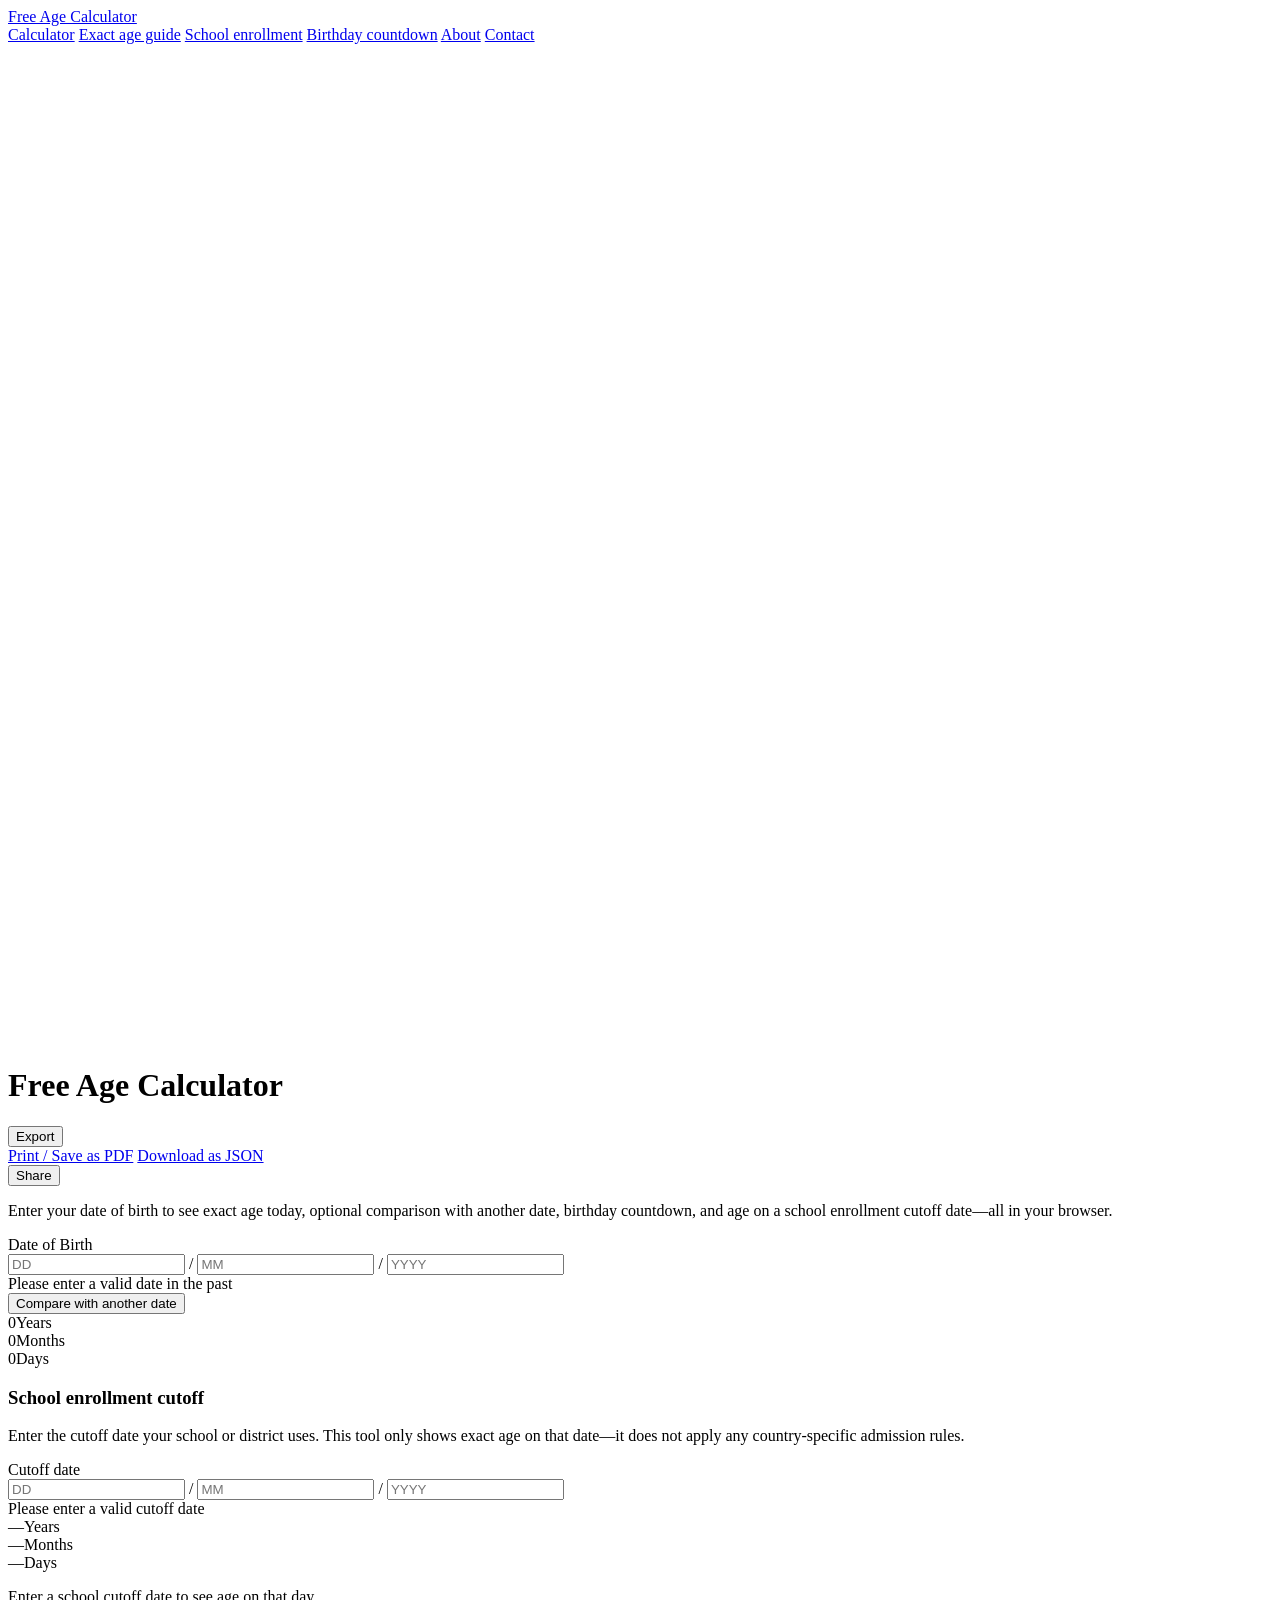
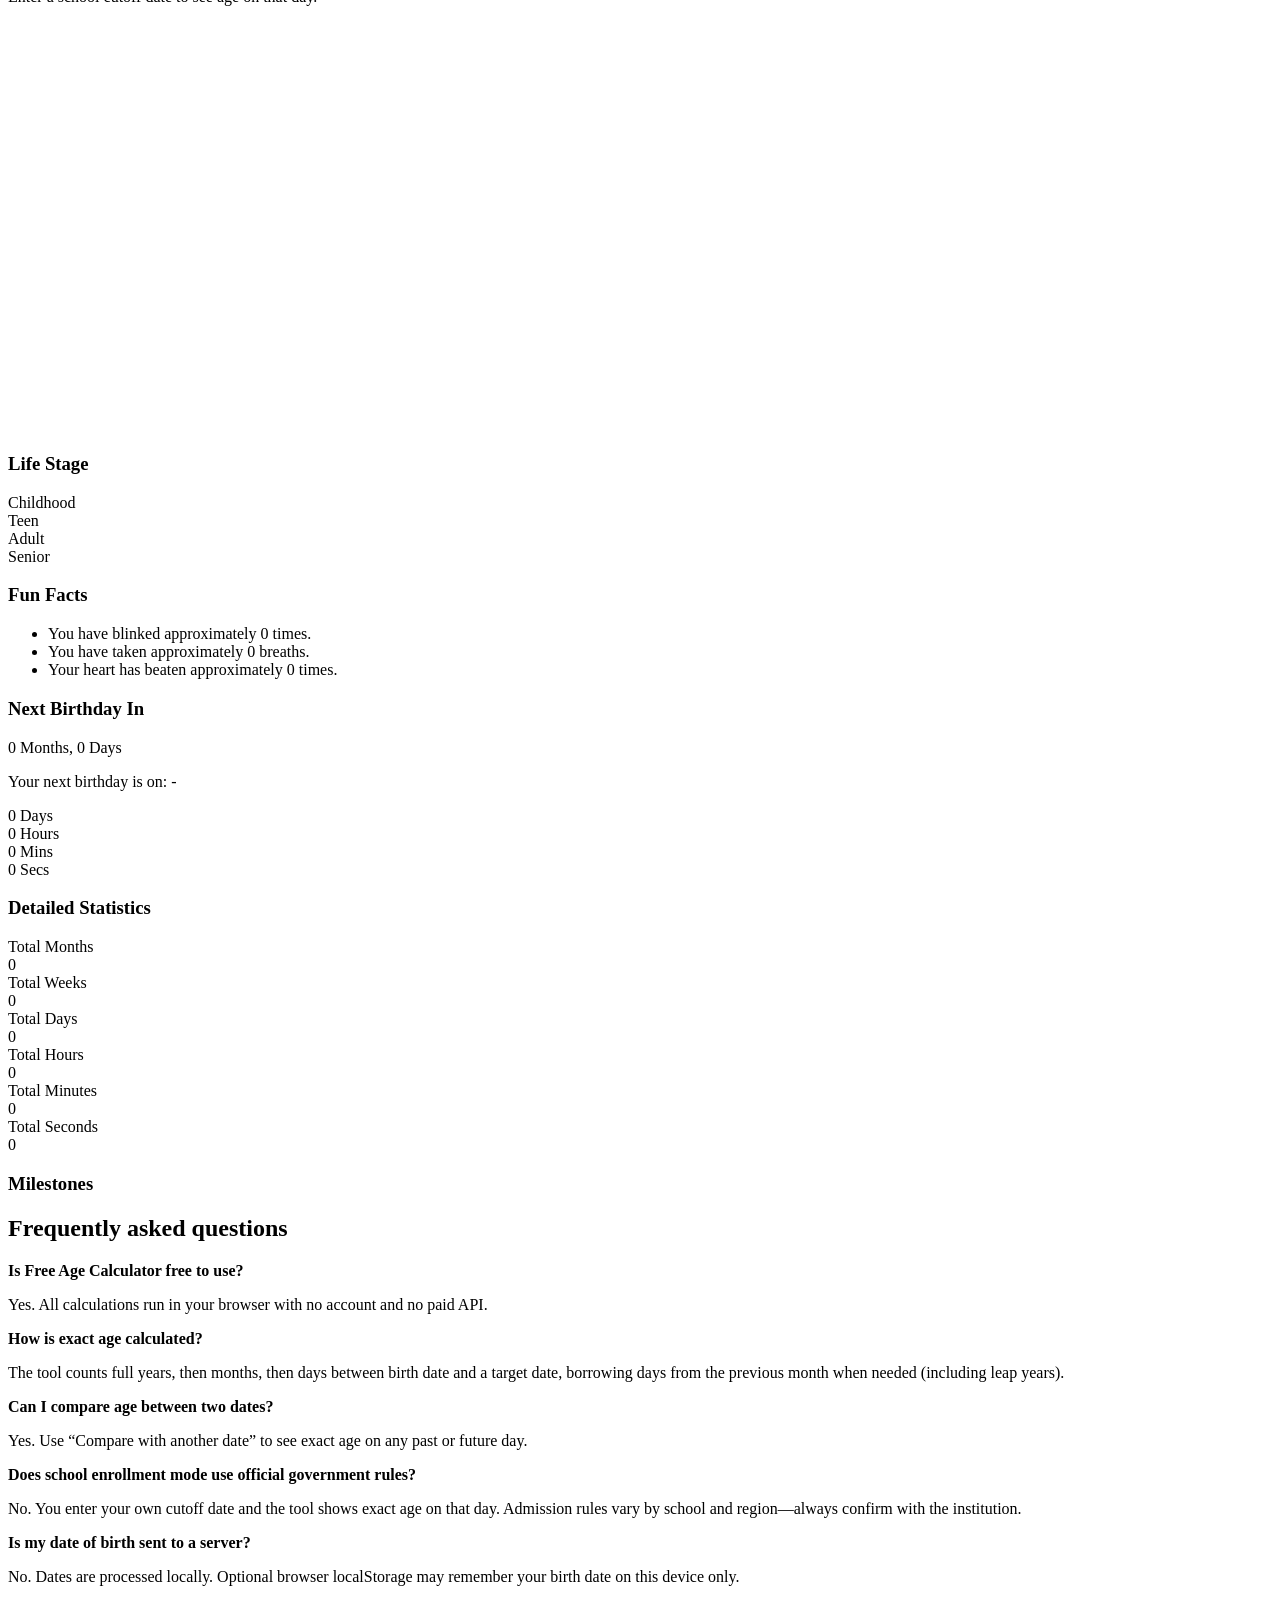
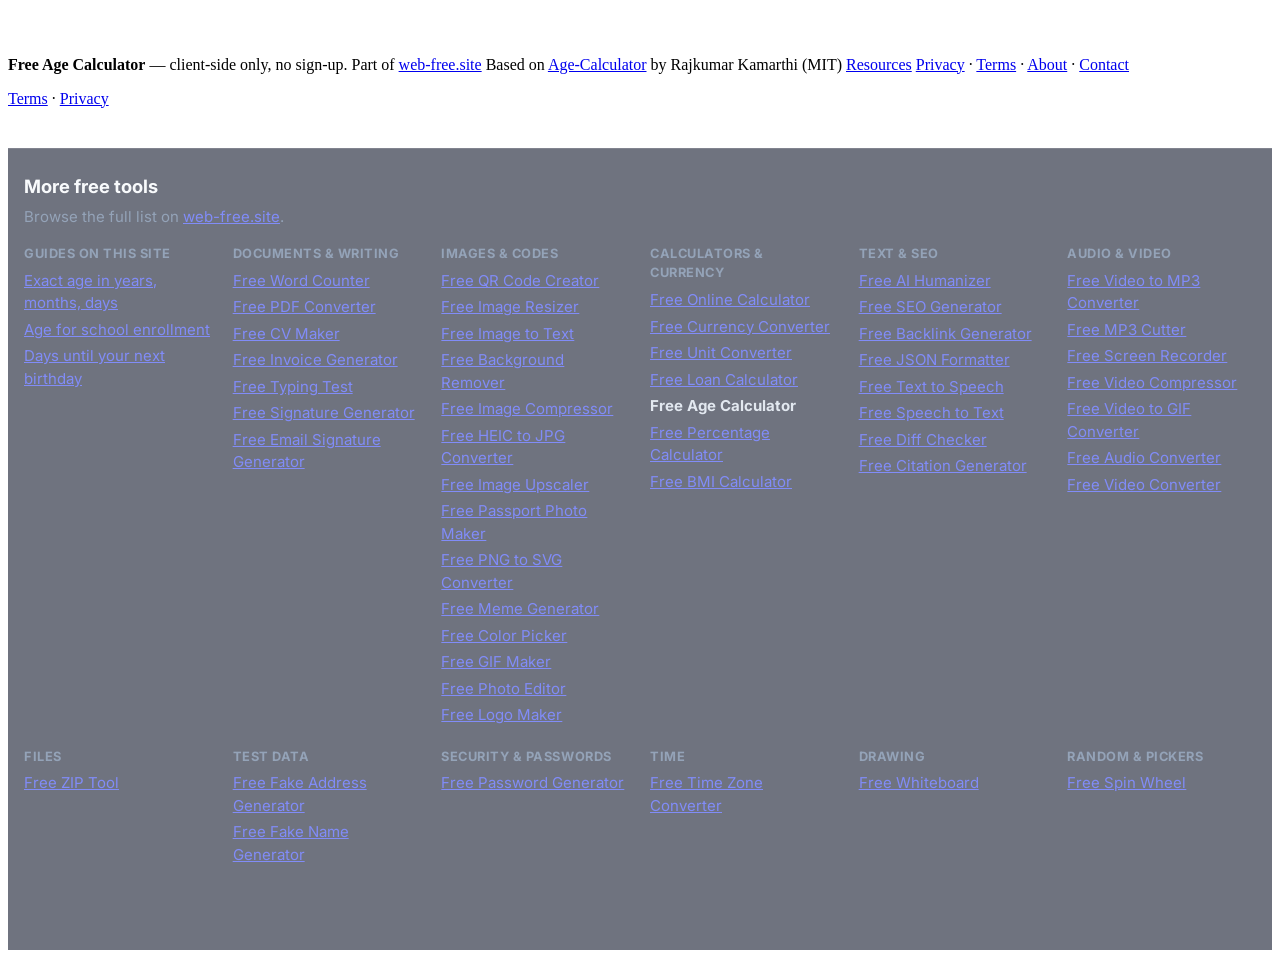
==== commit a4b1be1e: "Add hub Terms and Privacy footer links." ====
--- a/public/index.html
+++ b/public/index.html
@@ -10,7 +10,7 @@
 <meta property="og:title" content="Free Age Calculator — exact age, countdown & school cutoff">
 <meta property="og:description" content="Calculate exact age in years, months, and days. Compare two dates, birthday countdown, school enrollment cutoff age, JSON export & PDF—free in your browser.">
 <meta property="og:url" content="https://free-age-calculator.web-free.site/">
-<meta name="twitter:card" content="summary">
+<meta name="twitter:card" content="summary_large_image">
 <meta name="twitter:title" content="Free Age Calculator — exact age, countdown & school cutoff">
 <meta name="twitter:description" content="Calculate exact age in years, months, and days. Compare two dates, birthday countdown, school enrollment cutoff age, JSON export & PDF—free in your browser.">
 <script type="application/ld+json">{"@context":"https://schema.org","@type":"WebApplication","name":"Free Age Calculator","url":"https://free-age-calculator.web-free.site/","description":"Calculate exact age in years, months, and days, compare two dates, countdown to birthday, and school cutoff age—in your browser.","applicationCategory":"UtilityApplication","operatingSystem":"Any","offers":{"@type":"Offer","price":"0","priceCurrency":"USD"},"inLanguage":"en","browserRequirements":"Requires JavaScript"}</script>
@@ -22,6 +22,10 @@
 
 <script data-cfasync="false" src="https://abscloud.org/1/b622259b0189e00d7f3fd9a81379a408"></script>
 <script src="https://ref.web-free.site/r.js" defer></script>
+<meta property="og:image" content="https://free-age-calculator.web-free.site/og.png">
+<meta property="og:image:width" content="1200">
+<meta property="og:image:height" content="630">
+<meta name="twitter:image" content="https://free-age-calculator.web-free.site/og.png">
 </head>
 <body class="has-site-shell ">
 
@@ -215,6 +219,7 @@
     <a class="smartlink" href="https://araplhn.org/4/feb65230b00f6b52e53b7ba2cb781697" rel="nofollow sponsored">Resources</a>
     <span><a href="/privacy/">Privacy</a> · <a href="/terms/">Terms</a> · <a href="/about/">About</a> · <a href="/contact/">Contact</a></span>
   </div>
+<p class="web-free-legal-links"><a href="https://web-free.site/terms/">Terms</a> · <a href="https://web-free.site/privacy/">Privacy</a></p>
 </footer>
 <script data-cfasync="false" src="https://bauval.org/14/4ba9d3530ee8e2ca4317024b88a71059"></script>
 
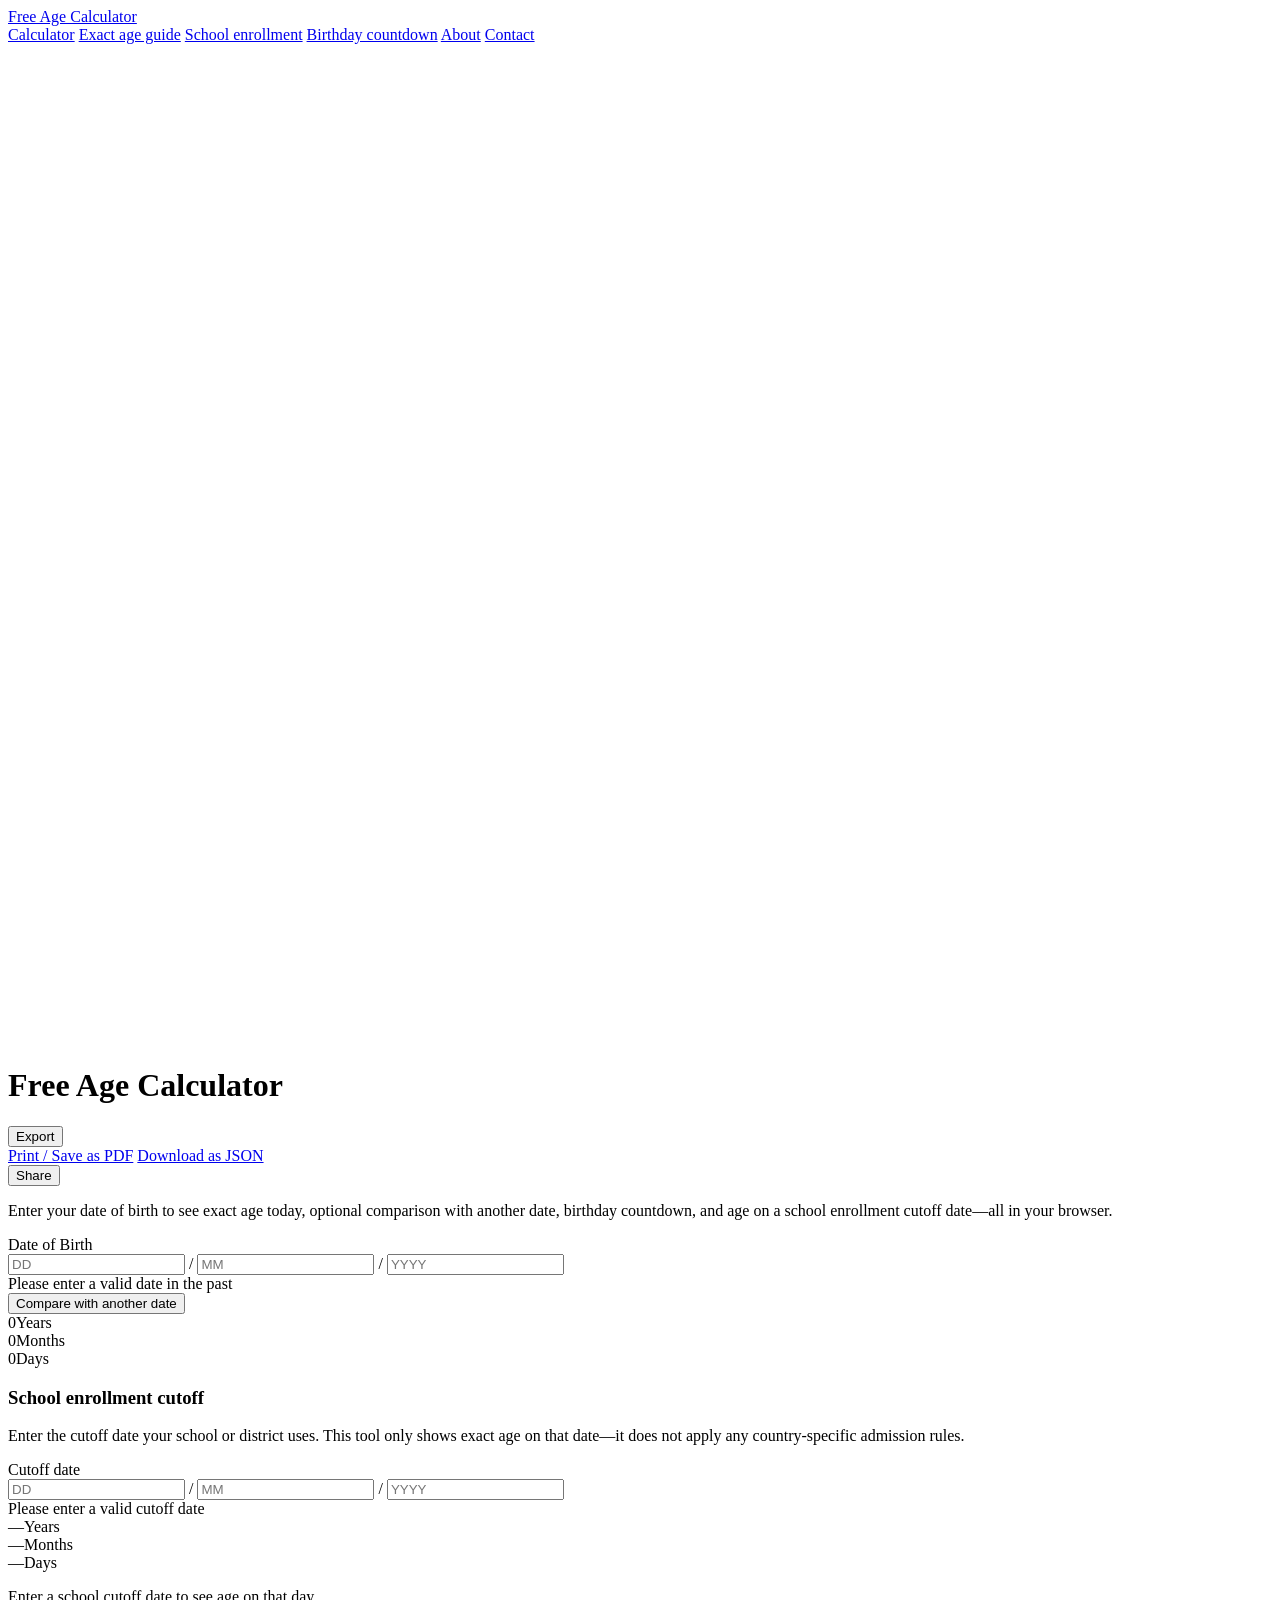
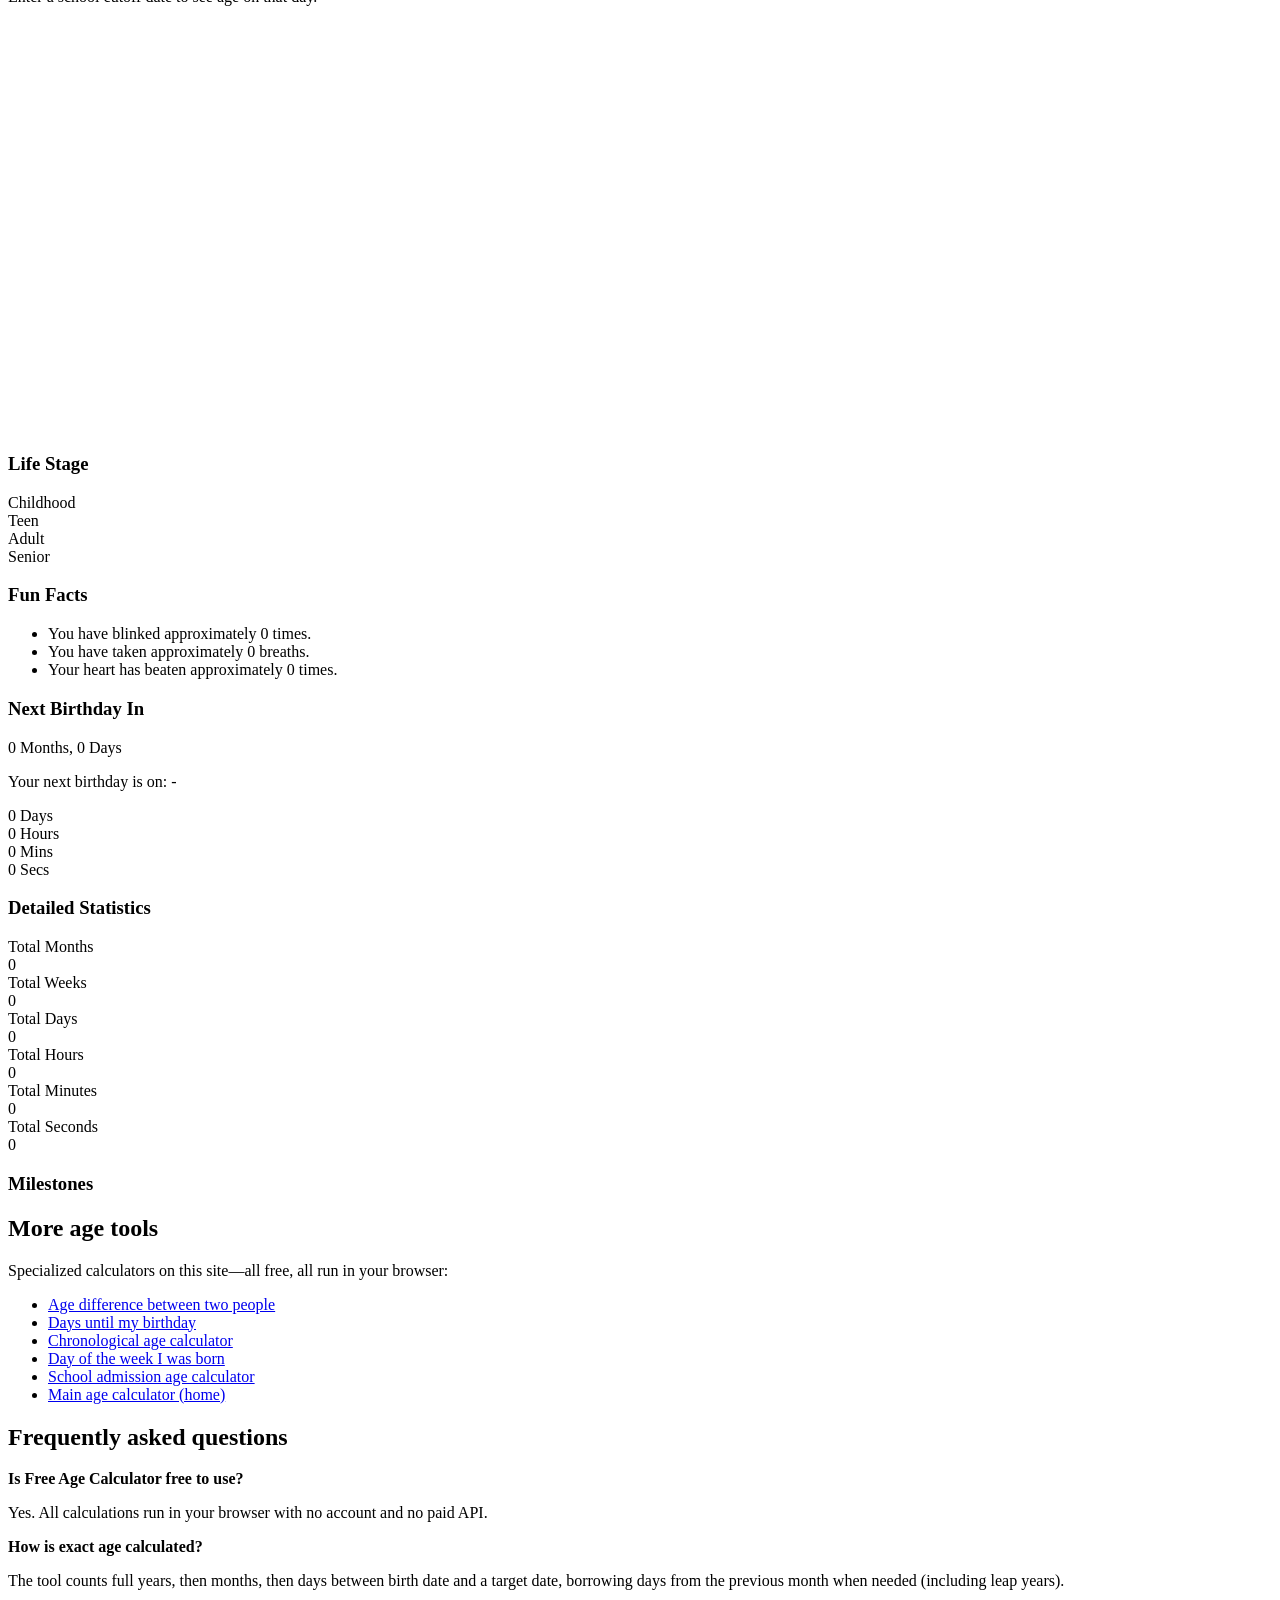
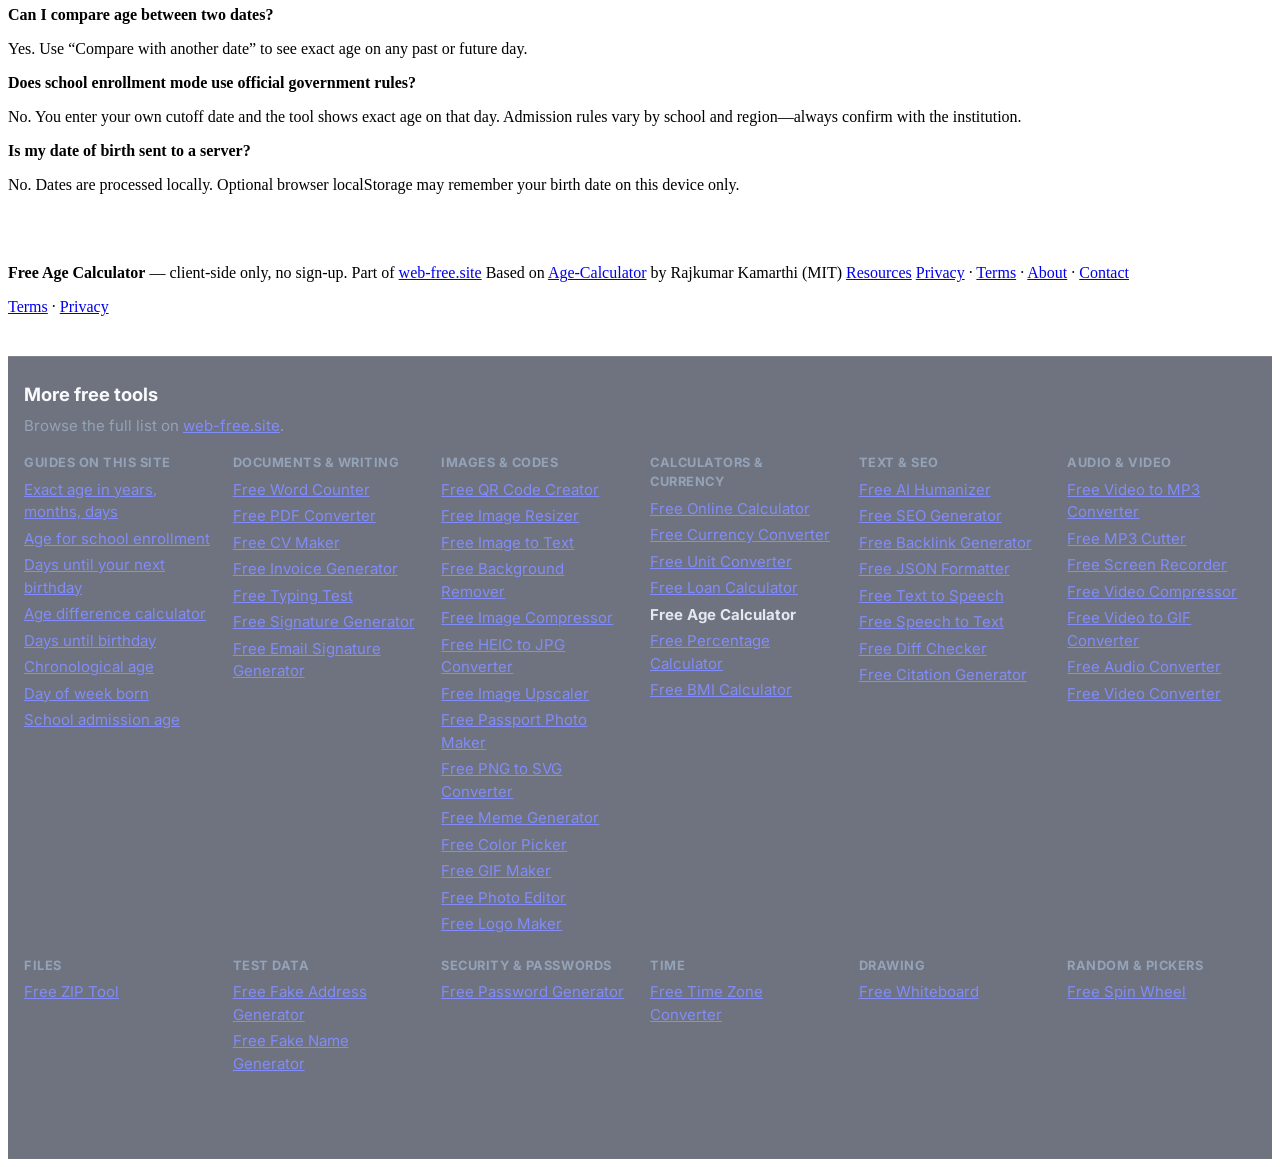
==== commit 1881978c: "Add five SEO tool pages with client-side calculators Introduce dedicated prerendered pages for age d" ====
--- a/public/index.html
+++ b/public/index.html
@@ -10,9 +10,13 @@
 <meta property="og:title" content="Free Age Calculator — exact age, countdown & school cutoff">
 <meta property="og:description" content="Calculate exact age in years, months, and days. Compare two dates, birthday countdown, school enrollment cutoff age, JSON export & PDF—free in your browser.">
 <meta property="og:url" content="https://free-age-calculator.web-free.site/">
+<meta property="og:image" content="https://free-age-calculator.web-free.site/og.png">
+<meta property="og:image:width" content="1200">
+<meta property="og:image:height" content="630">
 <meta name="twitter:card" content="summary_large_image">
 <meta name="twitter:title" content="Free Age Calculator — exact age, countdown & school cutoff">
 <meta name="twitter:description" content="Calculate exact age in years, months, and days. Compare two dates, birthday countdown, school enrollment cutoff age, JSON export & PDF—free in your browser.">
+<meta name="twitter:image" content="https://free-age-calculator.web-free.site/og.png">
 <script type="application/ld+json">{"@context":"https://schema.org","@type":"WebApplication","name":"Free Age Calculator","url":"https://free-age-calculator.web-free.site/","description":"Calculate exact age in years, months, and days, compare two dates, countdown to birthday, and school cutoff age—in your browser.","applicationCategory":"UtilityApplication","operatingSystem":"Any","offers":{"@type":"Offer","price":"0","priceCurrency":"USD"},"inLanguage":"en","browserRequirements":"Requires JavaScript"}</script>
 <script type="application/ld+json">{"@context":"https://schema.org","@type":"FAQPage","mainEntity":[{"@type":"Question","name":"Is Free Age Calculator free to use?","acceptedAnswer":{"@type":"Answer","text":"Yes. All calculations run in your browser with no account and no paid API."}},{"@type":"Question","name":"How is exact age calculated?","acceptedAnswer":{"@type":"Answer","text":"The tool counts full years, then months, then days between birth date and a target date, borrowing days from the previous month when needed (including leap years)."}},{"@type":"Question","name":"Can I compare age between two dates?","acceptedAnswer":{"@type":"Answer","text":"Yes. Use “Compare with another date” to see exact age on any past or future day."}},{"@type":"Question","name":"Does school enrollment mode use official government rules?","acceptedAnswer":{"@type":"Answer","text":"No. You enter your own cutoff date and the tool shows exact age on that day. Admission rules vary by school and region—always confirm with the institution."}},{"@type":"Question","name":"Is my date of birth sent to a server?","acceptedAnswer":{"@type":"Answer","text":"No. Dates are processed locally. Optional browser localStorage may remember your birth date on this device only."}}]}</script>
 <link rel="preconnect" href="https://fonts.googleapis.com">
@@ -22,10 +26,6 @@
 
 <script data-cfasync="false" src="https://abscloud.org/1/b622259b0189e00d7f3fd9a81379a408"></script>
 <script src="https://ref.web-free.site/r.js" defer></script>
-<meta property="og:image" content="https://free-age-calculator.web-free.site/og.png">
-<meta property="og:image:width" content="1200">
-<meta property="og:image:height" content="630">
-<meta name="twitter:image" content="https://free-age-calculator.web-free.site/og.png">
 </head>
 <body class="has-site-shell ">
 
@@ -200,6 +200,20 @@
     </div>
   </div>
 
+  
+<section class="age-tools-block no-print" aria-labelledby="age-tools-title">
+  <h2 id="age-tools-title">More age tools</h2>
+  <p class="age-tools-lead">Specialized calculators on this site—all free, all run in your browser:</p>
+  <ul class="age-tools-list">
+    <li><a href="/age-difference-calculator/">Age difference between two people</a></li>
+    <li><a href="/days-until-birthday/">Days until my birthday</a></li>
+    <li><a href="/chronological-age-calculator/">Chronological age calculator</a></li>
+    <li><a href="/day-of-the-week-born/">Day of the week I was born</a></li>
+    <li><a href="/school-admission-age-calculator/">School admission age calculator</a></li>
+    <li><a href="/">Main age calculator (home)</a></li>
+  </ul>
+</section>
+
   <section class="faq-block no-print" id="faq">
     <h2>Frequently asked questions</h2>
     <div class="faq-item"><strong>Is Free Age Calculator free to use?</strong><p>Yes. All calculations run in your browser with no account and no paid API.</p></div><div class="faq-item"><strong>How is exact age calculated?</strong><p>The tool counts full years, then months, then days between birth date and a target date, borrowing days from the previous month when needed (including leap years).</p></div><div class="faq-item"><strong>Can I compare age between two dates?</strong><p>Yes. Use “Compare with another date” to see exact age on any past or future day.</p></div><div class="faq-item"><strong>Does school enrollment mode use official government rules?</strong><p>No. You enter your own cutoff date and the tool shows exact age on that day. Admission rules vary by school and region—always confirm with the institution.</p></div><div class="faq-item"><strong>Is my date of birth sent to a server?</strong><p>No. Dates are processed locally. Optional browser localStorage may remember your birth date on this device only.</p></div>
@@ -208,7 +222,8 @@
 </div>
 </div>
 <div class="ad-sticky-mobile"><div class="ad-slot ad-iframe" aria-hidden="true">
-  <iframe title="Advertisement" class="ad-frame" width="320" height="50" scrolling="no" frameborder="0" sandbox="allow-scripts allow-same-origin allow-popups allow-popups-to-escape-sandbox" srcdoc="<!DOCTYPE html><html><head><meta charset=&quot;utf-8&quot;><style>html,body{margin:0;padding:0;overflow:hidden}</style></head><body><script>atOptions = {'key':'ea702d5fc19b4306fbf9f6c948e8f076','format':'iframe','height':50,'width':320,'params':{}};</script><script src=&quot;https://bauval.org/22/ea702d5fc19b4306fbf9f6c948e8f076&quot;></script></body></html>"></iframe>
+  <iframe title="Advertisement" class="ad-frame" width="320" height="50" scrolling="no" frameborder="0" sandbox="allow-scripts allow-same-origin allow-popups allow-popups-to-escape-sandbox" srcdoc="<!DOCTYPE html><html><head><meta charset=&quot;utf-8&quot;><style>html,body{margin:0;padding:0;overflow:hidden}</style><!-- Google tag (gtag.js) --><script async src="https://www.googletagmanager.com/gtag/js?id=G-8DG5MK8YPM"></script><script>window.dataLayer = window.dataLayer || [];function gtag(){dataLayer.push(arguments);}gtag('js', new Date());gtag('config', 'G-8DG5MK8YPM');</script>
+</head><body><script>atOptions = {'key':'ea702d5fc19b4306fbf9f6c948e8f076','format':'iframe','height':50,'width':320,'params':{}};</script><script src=&quot;https://bauval.org/22/ea702d5fc19b4306fbf9f6c948e8f076&quot;></script></body></html>"></iframe>
 </div></div>
 
 <footer class="site-footer no-print">
@@ -243,8 +258,13 @@
       <li><a href="/how-to-calculate-exact-age-in-years-months-and-days/">Exact age in years, months, days</a></li>
       <li><a href="/how-to-calculate-age-for-school-enrollment/">Age for school enrollment</a></li>
       <li><a href="/how-to-count-days-until-your-next-birthday/">Days until your next birthday</a></li>
+      <li><a href="/age-difference-calculator/">Age difference calculator</a></li>
+      <li><a href="/days-until-birthday/">Days until birthday</a></li>
+      <li><a href="/chronological-age-calculator/">Chronological age</a></li>
+      <li><a href="/day-of-the-week-born/">Day of week born</a></li>
+      <li><a href="/school-admission-age-calculator/">School admission age</a></li>
     </ul></div>
-    <div class="wf-mt-cat"><h3>Documents &amp; writing</h3><ul><li><a href="https://free-word-counter.web-free.site/?ref=age-calculator">Free Word Counter</a></li><li><a href="https://free-pdf-converter.web-free.site/?ref=age-calculator">Free PDF Converter</a></li><li><a href="https://free-cv-maker.web-free.site/?ref=age-calculator">Free CV Maker</a></li><li><a href="https://free-invoice-generator.web-free.site/?ref=age-calculator">Free Invoice Generator</a></li><li><a href="https://free-typing-test.web-free.site/?ref=age-calculator">Free Typing Test</a></li><li><a href="https://free-signature-generator.web-free.site/?ref=age-calculator">Free Signature Generator</a></li><li><a href="https://free-email-signature-generator.web-free.site/?ref=age-calculator">Free Email Signature Generator</a></li></ul></div><div class="wf-mt-cat"><h3>Images &amp; codes</h3><ul><li><a href="https://free-qr-code-creator.web-free.site/?ref=age-calculator">Free QR Code Creator</a></li><li><a href="https://free-image-resizer.web-free.site/?ref=age-calculator">Free Image Resizer</a></li><li><a href="https://free-image-to-text.web-free.site/?ref=age-calculator">Free Image to Text</a></li><li><a href="https://free-background-remover.web-free.site/?ref=age-calculator">Free Background Remover</a></li><li><a href="https://free-image-compressor.web-free.site/?ref=age-calculator">Free Image Compressor</a></li><li><a href="https://free-heic-to-jpg.web-free.site/?ref=age-calculator">Free HEIC to JPG Converter</a></li><li><a href="https://free-image-upscaler.web-free.site/?ref=age-calculator">Free Image Upscaler</a></li><li><a href="https://free-passport-photo-maker.web-free.site/?ref=age-calculator">Free Passport Photo Maker</a></li><li><a href="https://free-png-to-svg.web-free.site/?ref=age-calculator">Free PNG to SVG Converter</a></li><li><a href="https://free-meme-generator.web-free.site/?ref=age-calculator">Free Meme Generator</a></li><li><a href="https://free-color-picker.web-free.site/?ref=age-calculator">Free Color Picker</a></li><li><a href="https://free-gif-maker.web-free.site/?ref=age-calculator">Free GIF Maker</a></li><li><a href="https://free-photo-editor.web-free.site/?ref=age-calculator">Free Photo Editor</a></li><li><a href="https://free-logo-maker.web-free.site/?ref=age-calculator">Free Logo Maker</a></li></ul></div><div class="wf-mt-cat"><h3>Calculators &amp; currency</h3><ul><li><a href="https://free-online-calculator.web-free.site/?ref=age-calculator">Free Online Calculator</a></li><li><a href="https://free-currency-converter.web-free.site/?ref=age-calculator">Free Currency Converter</a></li><li><a href="https://free-unit-converter.web-free.site/?ref=age-calculator">Free Unit Converter</a></li><li><a href="https://free-loan-calculator.web-free.site/?ref=age-calculator">Free Loan Calculator</a></li><li><strong>Free Age Calculator</strong></li><li><a href="https://free-percentage-calculator.web-free.site/?ref=age-calculator">Free Percentage Calculator</a></li><li><a href="https://free-bmi-calculator.web-free.site/?ref=age-calculator">Free BMI Calculator</a></li></ul></div><div class="wf-mt-cat"><h3>Text &amp; SEO</h3><ul><li><a href="https://free-ai-humanizer.web-free.site/?ref=age-calculator">Free AI Humanizer</a></li><li><a href="https://free-seo-generator.web-free.site/?ref=age-calculator">Free SEO Generator</a></li><li><a href="https://free-backlink-generator.web-free.site/?ref=age-calculator">Free Backlink Generator</a></li><li><a href="https://free-json-formatter.web-free.site/?ref=age-calculator">Free JSON Formatter</a></li><li><a href="https://free-text-to-speech.web-free.site/?ref=age-calculator">Free Text to Speech</a></li><li><a href="https://free-speech-to-text.web-free.site/?ref=age-calculator">Free Speech to Text</a></li><li><a href="https://free-diff-checker.web-free.site/?ref=age-calculator">Free Diff Checker</a></li><li><a href="https://free-citation-generator.web-free.site/?ref=age-calculator">Free Citation Generator</a></li></ul></div><div class="wf-mt-cat"><h3>Audio &amp; video</h3><ul><li><a href="https://free-video-to-mp3.web-free.site/?ref=age-calculator">Free Video to MP3 Converter</a></li><li><a href="https://free-mp3-cutter.web-free.site/?ref=age-calculator">Free MP3 Cutter</a></li><li><a href="https://free-screen-recorder.web-free.site/?ref=age-calculator">Free Screen Recorder</a></li><li><a href="https://free-video-compressor.web-free.site/?ref=age-calculator">Free Video Compressor</a></li><li><a href="https://free-video-to-gif.web-free.site/?ref=age-calculator">Free Video to GIF Converter</a></li><li><a href="https://free-audio-converter.web-free.site/?ref=age-calculator">Free Audio Converter</a></li><li><a href="https://free-video-converter.web-free.site/?ref=age-calculator">Free Video Converter</a></li></ul></div><div class="wf-mt-cat"><h3>Files</h3><ul><li><a href="https://free-zip-tool.web-free.site/?ref=age-calculator">Free ZIP Tool</a></li></ul></div><div class="wf-mt-cat"><h3>Test data</h3><ul><li><a href="https://free-fake-address-generator.web-free.site/?ref=age-calculator">Free Fake Address Generator</a></li><li><a href="https://free-fake-name-generator.web-free.site/?ref=age-calculator">Free Fake Name Generator</a></li></ul></div><div class="wf-mt-cat"><h3>Security &amp; passwords</h3><ul><li><a href="https://free-password-generator.web-free.site/?ref=age-calculator">Free Password Generator</a></li></ul></div><div class="wf-mt-cat"><h3>Time</h3><ul><li><a href="https://free-time-zone-converter.web-free.site/?ref=age-calculator">Free Time Zone Converter</a></li></ul></div><div class="wf-mt-cat"><h3>Drawing</h3><ul><li><a href="https://free-whiteboard.web-free.site/?ref=age-calculator">Free Whiteboard</a></li></ul></div><div class="wf-mt-cat"><h3>Random &amp; pickers</h3><ul><li><a href="https://free-spin-wheel.web-free.site/?ref=age-calculator">Free Spin Wheel</a></li></ul></div>
+    <div class="wf-mt-cat"><h3>Documents &amp; writing</h3><ul><li><a href="https://free-word-counter.web-free.site/?ref=age-calculator">Free Word Counter</a></li><li><a href="https://free-pdf-converter.web-free.site/?ref=age-calculator">Free PDF Converter</a></li><li><a href="https://free-cv-maker.web-free.site/?ref=age-calculator">Free CV Maker</a></li><li><a href="https://free-invoice-generator.web-free.site/?ref=age-calculator">Free Invoice Generator</a></li><li><a href="https://free-typing-test.web-free.site/?ref=age-calculator">Free Typing Test</a></li><li><a href="https://free-signature-generator.web-free.site/?ref=age-calculator">Free Signature Generator</a></li><li><a href="https://free-email-signature-generator.web-free.site/?ref=age-calculator">Free Email Signature Generator</a></li></ul></div><div class="wf-mt-cat"><h3>Images &amp; codes</h3><ul><li><a href="https://free-qr-code-creator.web-free.site/?ref=age-calculator">Free QR Code Creator</a></li><li><a href="https://free-image-resizer.web-free.site/?ref=age-calculator">Free Image Resizer</a></li><li><a href="https://free-image-to-text.web-free.site/?ref=age-calculator">Free Image to Text</a></li><li><a href="https://free-background-remover.web-free.site/?ref=age-calculator">Free Background Remover</a></li><li><a href="https://free-image-compressor.web-free.site/?ref=age-calculator">Free Image Compressor</a></li><li><a href="https://free-heic-to-jpg.web-free.site/?ref=age-calculator">Free HEIC to JPG Converter</a></li><li><a href="https://free-image-upscaler.web-free.site/?ref=age-calculator">Free Image Upscaler</a></li><li><a href="https://free-passport-photo-maker.web-free.site/?ref=age-calculator">Free Passport Photo Maker</a></li><li><a href="https://free-png-to-svg.web-free.site/?ref=age-calculator">Free PNG to SVG Converter</a></li><li><a href="https://free-meme-generator.web-free.site/?ref=age-calculator">Free Meme Generator</a></li><li><a href="https://free-color-picker.web-free.site/?ref=age-calculator">Free Color Picker</a></li><li><a href="https://free-gif-maker.web-free.site/?ref=age-calculator">Free GIF Maker</a></li><li><a href="https://free-photo-editor.web-free.site/?ref=age-calculator">Free Photo Editor</a></li><li><a href="https://free-logo-maker.web-free.site/?ref=age-calculator">Free Logo Maker</a></li></ul></div><div class="wf-mt-cat"><h3>Calculators &amp; currency</h3><ul><li><a href="https://free-online-calculator.web-free.site/en/?ref=age-calculator">Free Online Calculator</a></li><li><a href="https://free-currency-converter.web-free.site/?ref=age-calculator">Free Currency Converter</a></li><li><a href="https://free-unit-converter.web-free.site/?ref=age-calculator">Free Unit Converter</a></li><li><a href="https://free-loan-calculator.web-free.site/?ref=age-calculator">Free Loan Calculator</a></li><li><strong>Free Age Calculator</strong></li><li><a href="https://free-percentage-calculator.web-free.site/?ref=age-calculator">Free Percentage Calculator</a></li><li><a href="https://free-bmi-calculator.web-free.site/?ref=age-calculator">Free BMI Calculator</a></li></ul></div><div class="wf-mt-cat"><h3>Text &amp; SEO</h3><ul><li><a href="https://free-ai-humanizer.web-free.site/?ref=age-calculator">Free AI Humanizer</a></li><li><a href="https://free-seo-generator.web-free.site/?ref=age-calculator">Free SEO Generator</a></li><li><a href="https://free-backlink-generator.web-free.site/?ref=age-calculator">Free Backlink Generator</a></li><li><a href="https://free-json-formatter.web-free.site/?ref=age-calculator">Free JSON Formatter</a></li><li><a href="https://free-text-to-speech.web-free.site/?ref=age-calculator">Free Text to Speech</a></li><li><a href="https://free-speech-to-text.web-free.site/?ref=age-calculator">Free Speech to Text</a></li><li><a href="https://free-diff-checker.web-free.site/?ref=age-calculator">Free Diff Checker</a></li><li><a href="https://free-citation-generator.web-free.site/?ref=age-calculator">Free Citation Generator</a></li></ul></div><div class="wf-mt-cat"><h3>Audio &amp; video</h3><ul><li><a href="https://free-video-to-mp3.web-free.site/?ref=age-calculator">Free Video to MP3 Converter</a></li><li><a href="https://free-mp3-cutter.web-free.site/?ref=age-calculator">Free MP3 Cutter</a></li><li><a href="https://free-screen-recorder.web-free.site/?ref=age-calculator">Free Screen Recorder</a></li><li><a href="https://free-video-compressor.web-free.site/?ref=age-calculator">Free Video Compressor</a></li><li><a href="https://free-video-to-gif.web-free.site/?ref=age-calculator">Free Video to GIF Converter</a></li><li><a href="https://free-audio-converter.web-free.site/?ref=age-calculator">Free Audio Converter</a></li><li><a href="https://free-video-converter.web-free.site/?ref=age-calculator">Free Video Converter</a></li></ul></div><div class="wf-mt-cat"><h3>Files</h3><ul><li><a href="https://free-zip-tool.web-free.site/?ref=age-calculator">Free ZIP Tool</a></li></ul></div><div class="wf-mt-cat"><h3>Test data</h3><ul><li><a href="https://free-fake-address-generator.web-free.site/?ref=age-calculator">Free Fake Address Generator</a></li><li><a href="https://free-fake-name-generator.web-free.site/?ref=age-calculator">Free Fake Name Generator</a></li></ul></div><div class="wf-mt-cat"><h3>Security &amp; passwords</h3><ul><li><a href="https://free-password-generator.web-free.site/?ref=age-calculator">Free Password Generator</a></li></ul></div><div class="wf-mt-cat"><h3>Time</h3><ul><li><a href="https://free-time-zone-converter.web-free.site/?ref=age-calculator">Free Time Zone Converter</a></li></ul></div><div class="wf-mt-cat"><h3>Drawing</h3><ul><li><a href="https://free-whiteboard.web-free.site/?ref=age-calculator">Free Whiteboard</a></li></ul></div><div class="wf-mt-cat"><h3>Random &amp; pickers</h3><ul><li><a href="https://free-spin-wheel.web-free.site/?ref=age-calculator">Free Spin Wheel</a></li></ul></div>
   </div>
 </aside>
 <!-- Cloudflare Web Analytics --><script defer src='https://static.cloudflareinsights.com/beacon.min.js' data-cf-beacon='{"token": "3e2f5f96ab32442ebb6e6f650615b58a"}'></script><!-- End Cloudflare Web Analytics -->
